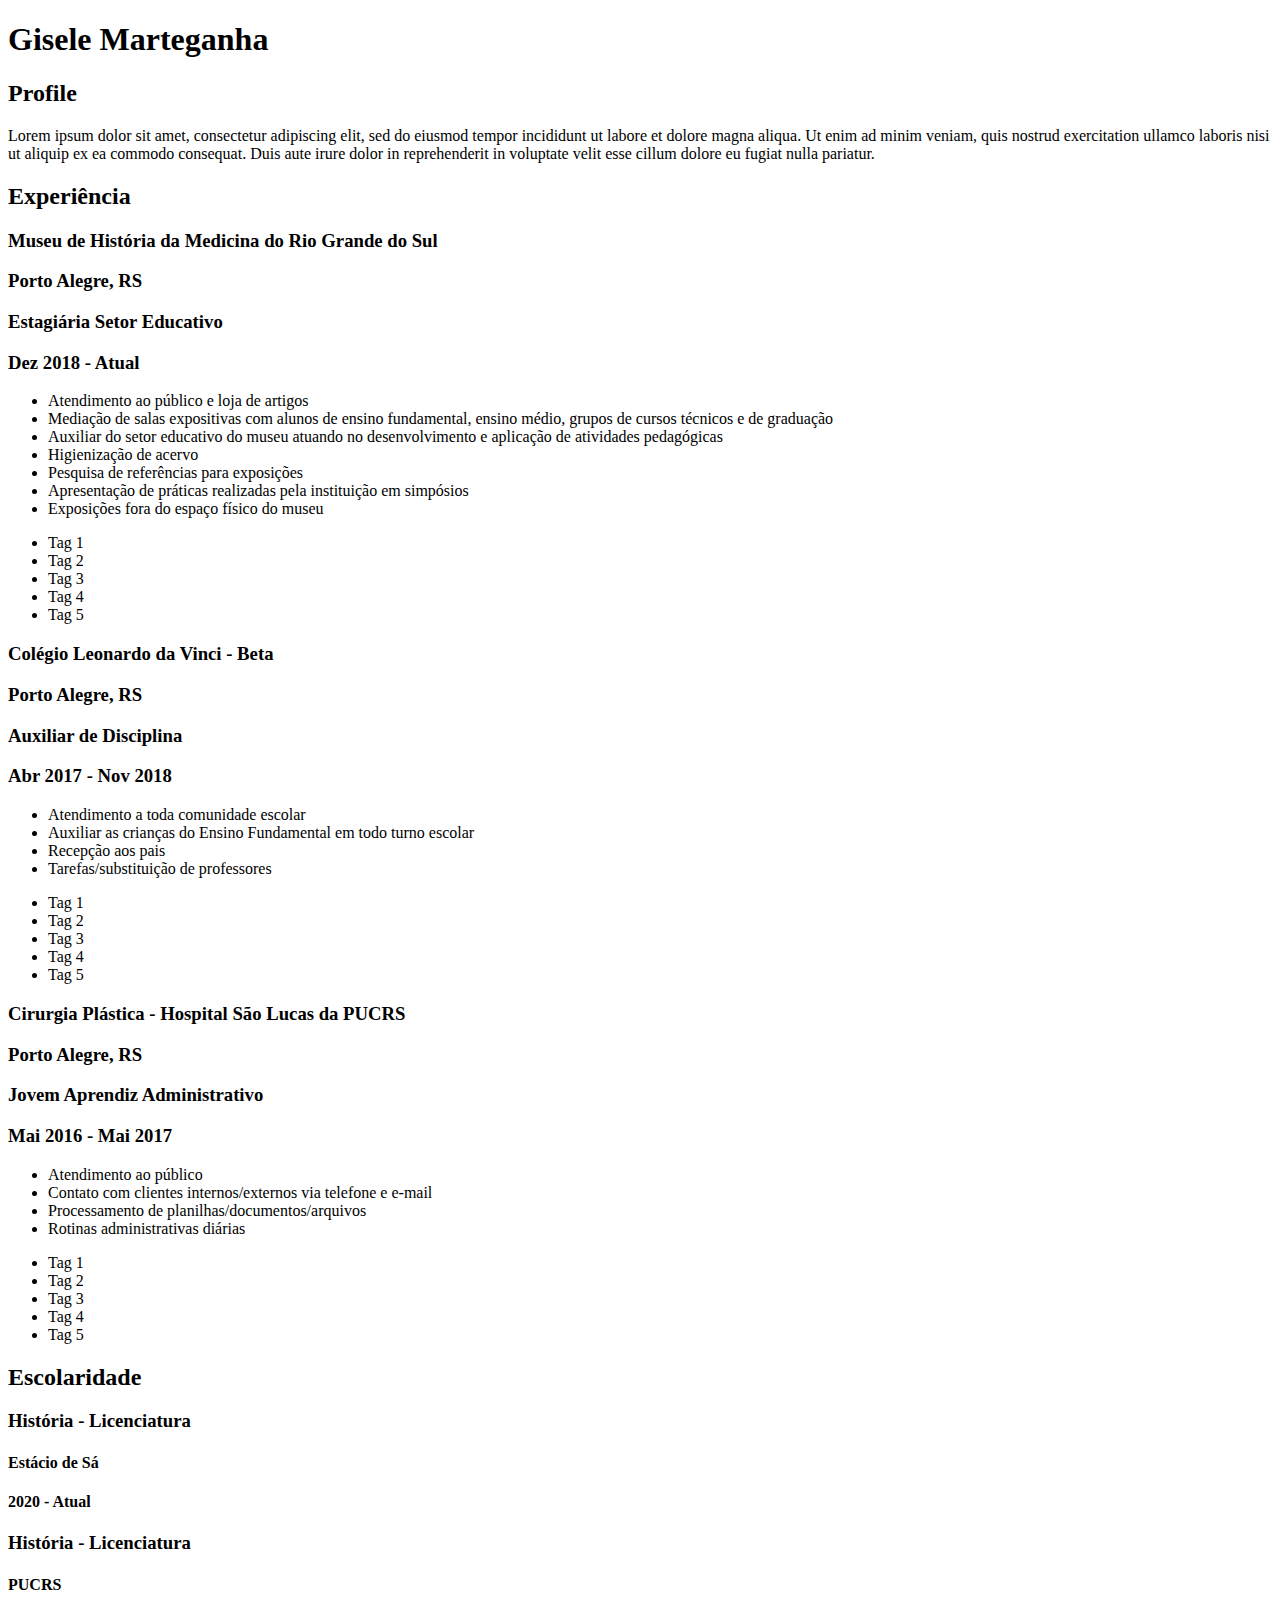
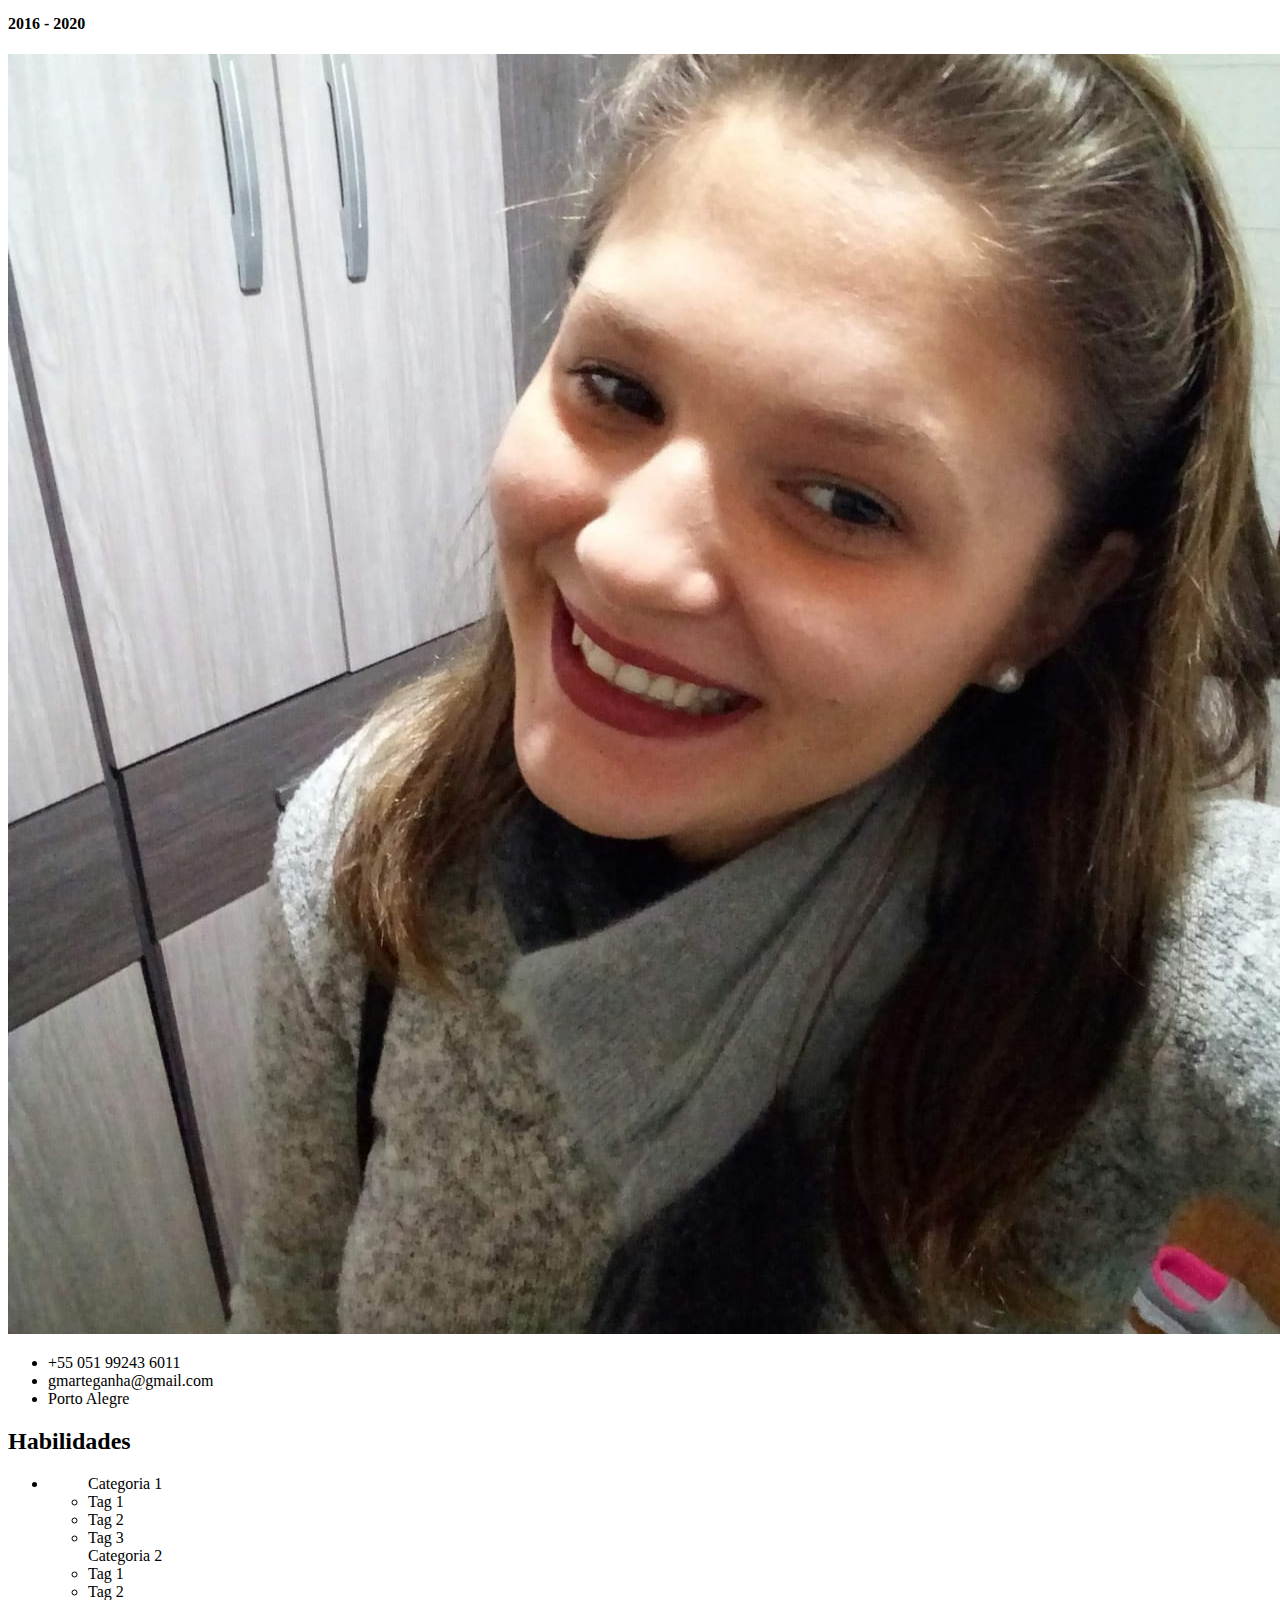
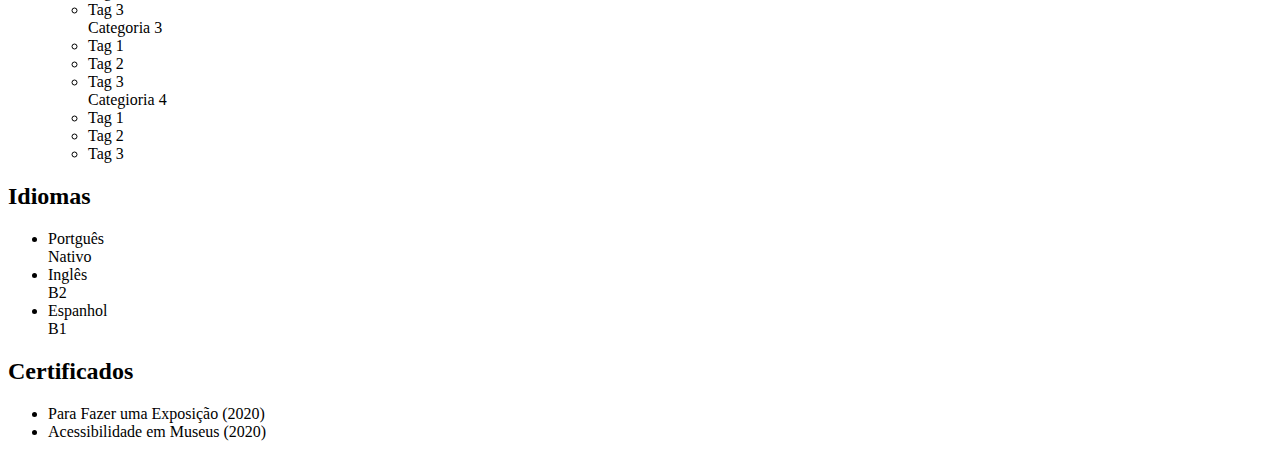
==== docs/index.html @ 8715fad0 "Att" ====
<!DOCTYPE html>
<html lang="en">
    <head>
	<meta name="generator" content="Hugo 0.68.3" />
    <meta charset="UTF-8">
    <meta name="viewport" content="width=device-width, initial-scale=1.0">
    <title>Gisele Marteganha</title>

    <link rel="stylesheet" href="https://fonts.googleapis.com/css?family=Oswald">
    <link rel="stylesheet" href="https://fonts.googleapis.com/css?family=Roboto">
    <link rel="stylesheet" href="https://pro.fontawesome.com/releases/v5.10.0/css/all.css" integrity="sha384-AYmEC3Yw5cVb3ZcuHtOA93w35dYTsvhLPVnYs9eStHfGJvOvKxVfELGroGkvsg+p" crossorigin="anonymous"/>
    <link href="https://fonts.googleapis.com/icon?family=Material+Icons" rel="stylesheet">

    
    <link rel="stylesheet" href="https://giselemartins.github.io/style.main.min.fa9072912ecaa34387e2068a103caf020c2d07c084dd66517be0844a8b7c452e.css" >
</head>

<body>
    <div class="content">
        <div class="content__left">
            <h1 class="mainHeading">Gisele <span>Marteganha</span></h1>

            
<div id="profile" class="section">
    <div class="section__heading">
        <h2 class="section__title">Profile</h2>
    </div>
    <div class="section__content">
        <p>Lorem ipsum dolor sit amet, consectetur adipiscing elit, sed do eiusmod tempor incididunt ut labore et dolore magna aliqua. Ut enim ad minim veniam, quis nostrud exercitation ullamco laboris nisi ut aliquip ex ea commodo consequat. Duis aute irure dolor in reprehenderit in voluptate velit esse cillum dolore eu fugiat nulla pariatur.</p>
    </div>
</div>


            
<div id="experience" class="section">
    <div class="section__heading">
        <h2 class="section__title">Experiência</h2>
    </div>
    <div class="section__content">
        <div class="experience">
            
            <div class="experience__item">
                <div class="experience__header">
                    <h3 class="experience__company">
                        Museu de História da Medicina do Rio Grande do Sul
                    </h3>
                    <h3 class="experience__place">Porto Alegre, RS</h3>
                </div>
                
                <div class="experience__job">
                    <div class="experience__subheader">
                        <h3 class="experience__position">
                            Estagiária Setor Educativo
                        </h3>
                        <h3 class="experience__date">Dez 2018 - Atual</h3>
                    </div>
                    <ul>
                        
                        <li class="experience__bullet">Atendimento ao público e loja de artigos</li>
                        
                        <li class="experience__bullet">Mediação  de salas expositivas com alunos de ensino fundamental, ensino médio, grupos de cursos técnicos e de graduação</li>
                        
                        <li class="experience__bullet">Auxiliar do setor educativo do museu atuando no desenvolvimento e aplicação de atividades pedagógicas</li>
                        
                        <li class="experience__bullet">Higienização de acervo</li>
                        
                        <li class="experience__bullet">Pesquisa de referências para exposições</li>
                        
                        <li class="experience__bullet">Apresentação de práticas realizadas pela instituição em simpósios</li>
                        
                        <li class="experience__bullet">Exposições fora do espaço físico do museu</li>
                        
                    </ul>
                    <div class="experience__badges">
                        <ul>
                            
                            <li class="experience__badge">Tag 1</li>
                            
                            <li class="experience__badge">Tag 2</li>
                            
                            <li class="experience__badge">Tag 3</li>
                            
                            <li class="experience__badge">Tag 4</li>
                            
                            <li class="experience__badge">Tag 5</li>
                            
                        </ul>
                    </div>
                </div>
                
            </div>
            
            <div class="experience__item">
                <div class="experience__header">
                    <h3 class="experience__company">
                        Colégio Leonardo da Vinci - Beta
                    </h3>
                    <h3 class="experience__place">Porto Alegre, RS</h3>
                </div>
                
                <div class="experience__job">
                    <div class="experience__subheader">
                        <h3 class="experience__position">
                            Auxiliar de Disciplina
                        </h3>
                        <h3 class="experience__date">Abr 2017 - Nov 2018</h3>
                    </div>
                    <ul>
                        
                        <li class="experience__bullet">Atendimento a toda comunidade escolar</li>
                        
                        <li class="experience__bullet">Auxiliar as crianças do Ensino Fundamental em todo turno escolar</li>
                        
                        <li class="experience__bullet">Recepção aos pais</li>
                        
                        <li class="experience__bullet">Tarefas/substituição de professores</li>
                        
                    </ul>
                    <div class="experience__badges">
                        <ul>
                            
                            <li class="experience__badge">Tag 1</li>
                            
                            <li class="experience__badge">Tag 2</li>
                            
                            <li class="experience__badge">Tag 3</li>
                            
                            <li class="experience__badge">Tag 4</li>
                            
                            <li class="experience__badge">Tag 5</li>
                            
                        </ul>
                    </div>
                </div>
                
            </div>
            
            <div class="experience__item">
                <div class="experience__header">
                    <h3 class="experience__company">
                        Cirurgia Plástica - Hospital São Lucas da PUCRS
                    </h3>
                    <h3 class="experience__place">Porto Alegre, RS</h3>
                </div>
                
                <div class="experience__job">
                    <div class="experience__subheader">
                        <h3 class="experience__position">
                            Jovem Aprendiz Administrativo
                        </h3>
                        <h3 class="experience__date">Mai 2016 - Mai 2017</h3>
                    </div>
                    <ul>
                        
                        <li class="experience__bullet">Atendimento ao público</li>
                        
                        <li class="experience__bullet">Contato com clientes internos/externos via telefone e e-mail</li>
                        
                        <li class="experience__bullet">Processamento de planilhas/documentos/arquivos</li>
                        
                        <li class="experience__bullet">Rotinas administrativas diárias</li>
                        
                    </ul>
                    <div class="experience__badges">
                        <ul>
                            
                            <li class="experience__badge">Tag 1</li>
                            
                            <li class="experience__badge">Tag 2</li>
                            
                            <li class="experience__badge">Tag 3</li>
                            
                            <li class="experience__badge">Tag 4</li>
                            
                            <li class="experience__badge">Tag 5</li>
                            
                        </ul>
                    </div>
                </div>
                
            </div>
            
        </div>
    </div>
</div>


            
<div id="education" class="section">
    <div class="section__heading">
        <h2 class="section__title">
            Escolaridade
        </h2>
    </div>
    <div class="section__content">
        
            <div class="education__item">
                <h3 class="education__title">História - Licenciatura</h3>
                <h4 class="education__place">Estácio de Sá</h4>
                <h4 class="education__date">2020 - Atual</h4>
                <div class="education__description"></div>
            </div>
        
            <div class="education__item">
                <h3 class="education__title">História - Licenciatura</h3>
                <h4 class="education__place">PUCRS</h4>
                <h4 class="education__date">2016 - 2020</h4>
                <div class="education__description"></div>
            </div>
        
    </div>
</div>



        </div>
        <div class="content__right">

            
    <div class="sideSection avatar">
        <div class="avatar__container">
            <img class="avatar__img" src="img/avatar2.jpeg" alt="photo of me">
        </div>
    </div>

            
<div class="sideSection contact">
    <ul>
        
        <li class="contact__item">
            <i class="fas fa-phone"></i><span>+55 051 99243 6011</span>
        </li>
        
        <li class="contact__item">
            <i class="fas fa-envelope"></i><span>gmarteganha@gmail.com</span>
        </li>
        
        <li class="contact__item">
            <i class="fas fa-map-marker-alt"></i><span>Porto Alegre</span>
        </li>
        
    </ul>
</div>


            
<div class="sideSection">
    <div class="sideSection__heading">
        <h2 class="sideSection__title">Habilidades</h2>
    </div>
    <div class="sideSection__content">
        <ul class="skills">
            <li>
                
                <ul class="skills__group">
                    <span>Categoria 1</span>
                    
                    <li>Tag 1</li>
                    
                    <li>Tag 2</li>
                    
                    <li>Tag 3</li>
                    
                </ul>
                
                <ul class="skills__group">
                    <span>Categoria 2</span>
                    
                    <li>Tag 1</li>
                    
                    <li>Tag 2</li>
                    
                    <li>Tag 3</li>
                    
                </ul>
                
                <ul class="skills__group">
                    <span>Categoria 3</span>
                    
                    <li>Tag 1</li>
                    
                    <li>Tag 2</li>
                    
                    <li>Tag 3</li>
                    
                </ul>
                
                <ul class="skills__group">
                    <span>Categioria 4</span>
                    
                    <li>Tag 1</li>
                    
                    <li>Tag 2</li>
                    
                    <li>Tag 3</li>
                    
                </ul>
                
            </li>
        </ul>
    </div>
</div>


            
<div class="sideSection">
    <div class="sideSection__heading">
        <h2 class="sideSection__title">Idiomas</h2>
    </div>
    <div class="sideSection__content">
        <ul class="language">
            
            <li class="language__item">
                <div class="language__name">Portguês</div>
                <div class="language__level">Nativo</div>
            </li>
            
            <li class="language__item">
                <div class="language__name">Inglês</div>
                <div class="language__level">B2</div>
            </li>
            
            <li class="language__item">
                <div class="language__name">Espanhol</div>
                <div class="language__level">B1</div>
            </li>
            
        </ul>
    </div>
</div>


            
<div class="sideSection">
    <div class="sideSection__heading">
        <h2 class="sideSection__title">Certificados</h2>
    </div>
    <div class="sideSection__content">
        <ul>
            
            <li>Para Fazer uma Exposição (2020)</li>
            
            <li>Acessibilidade em Museus (2020)</li>
            
        </ul>
    </div>
</div>


            

        </div>
    </div>
</body>
</html>
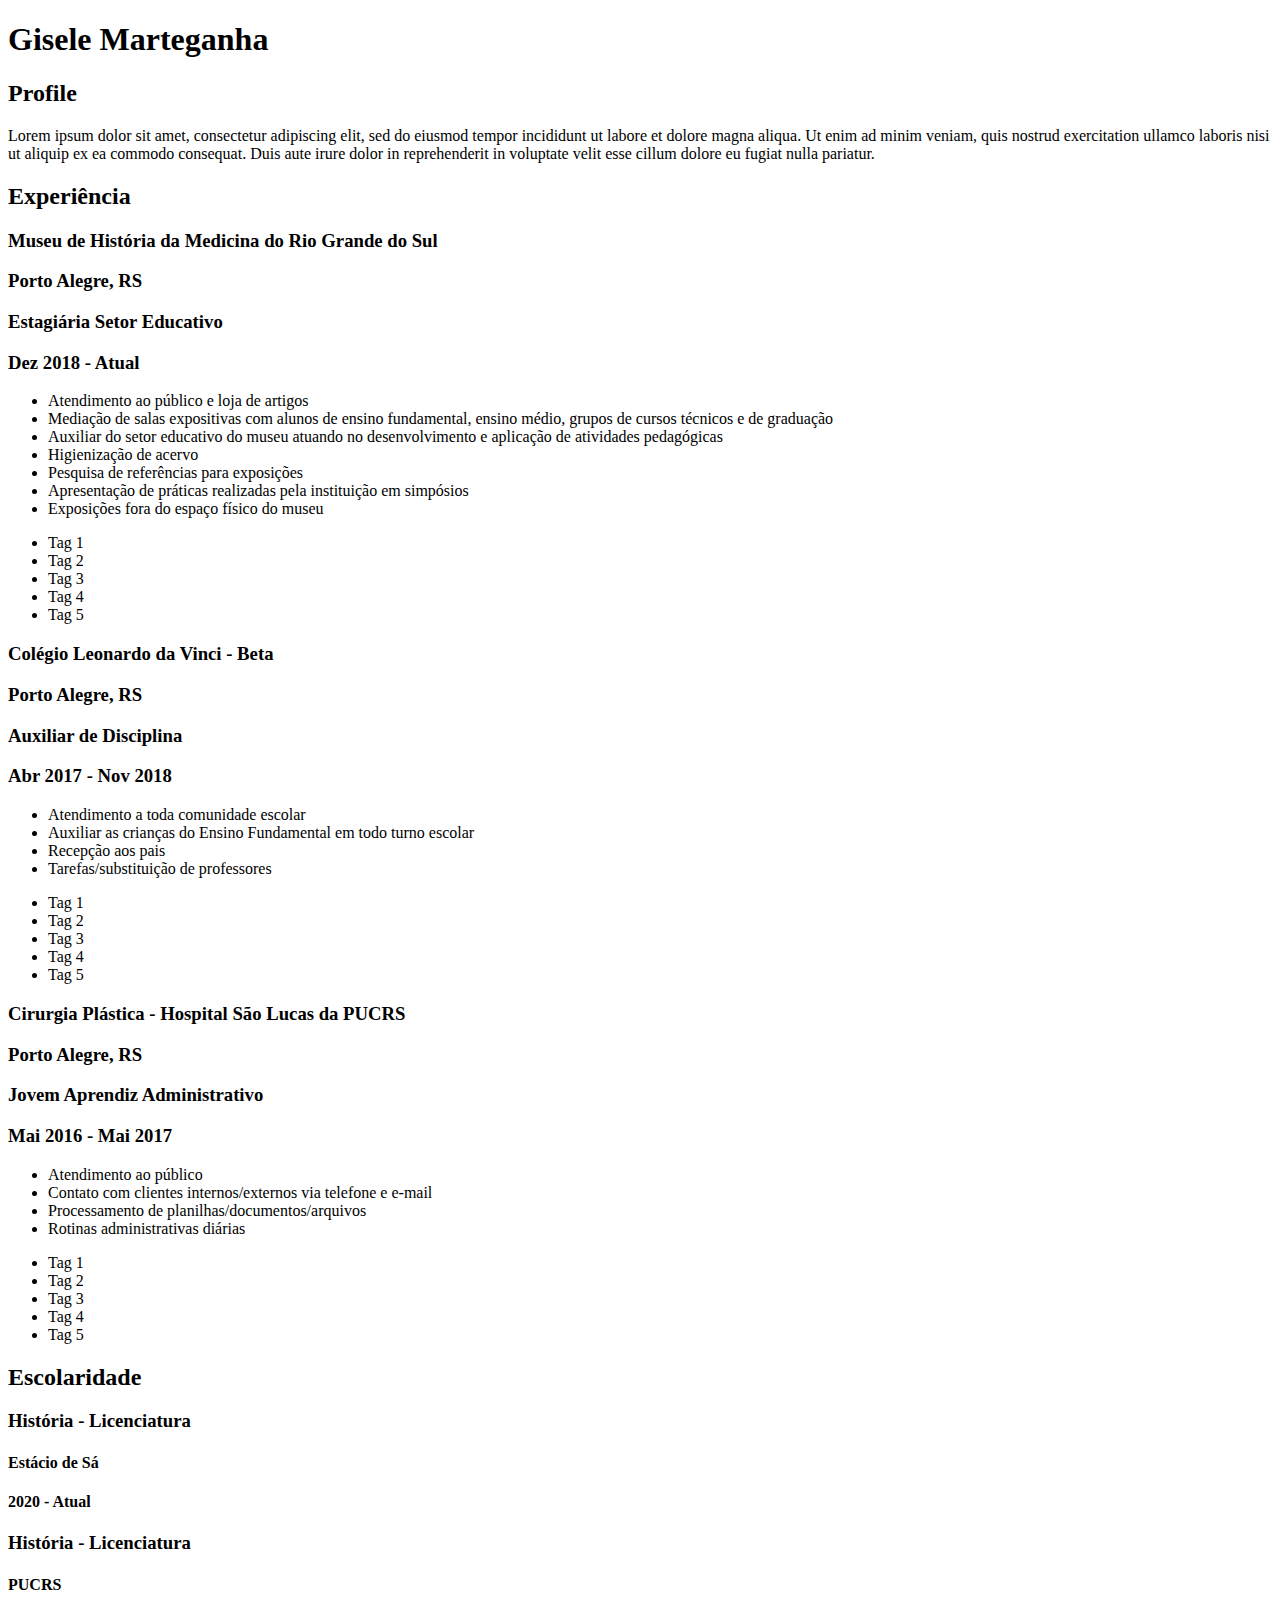
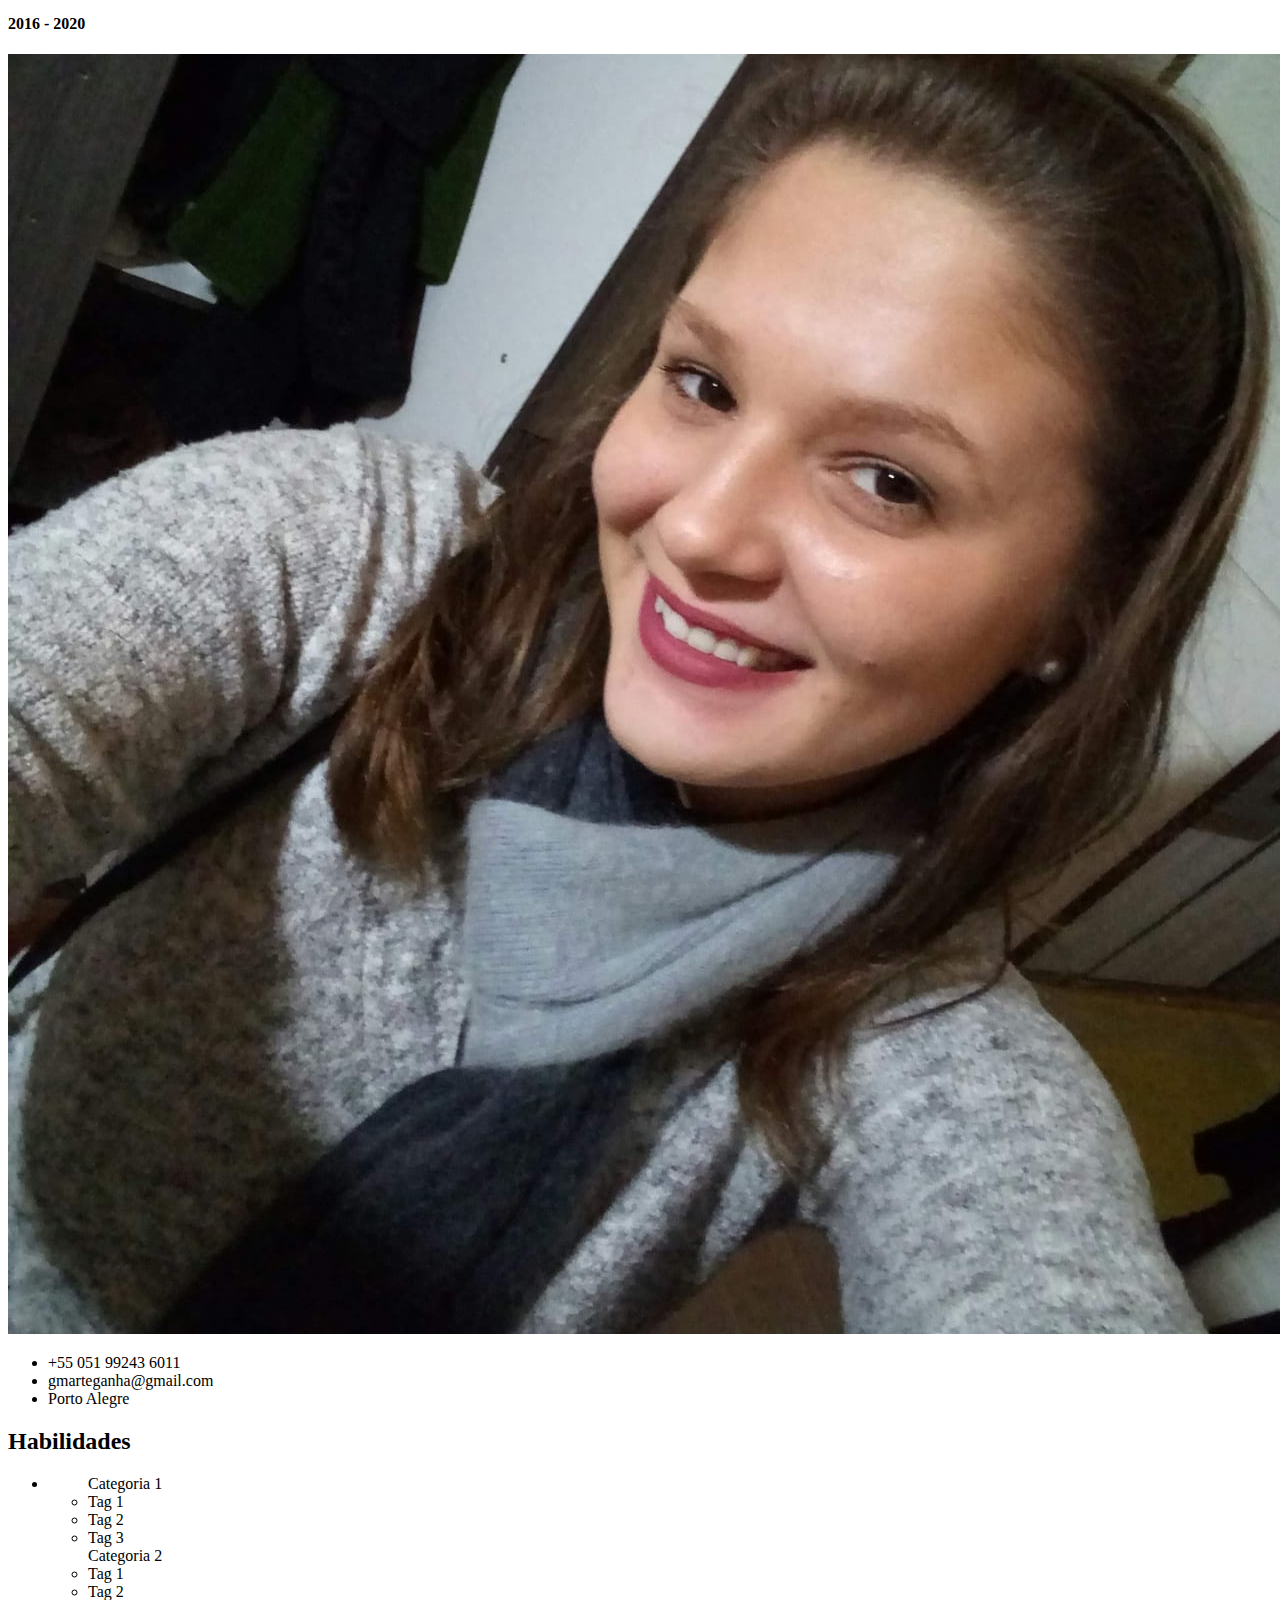
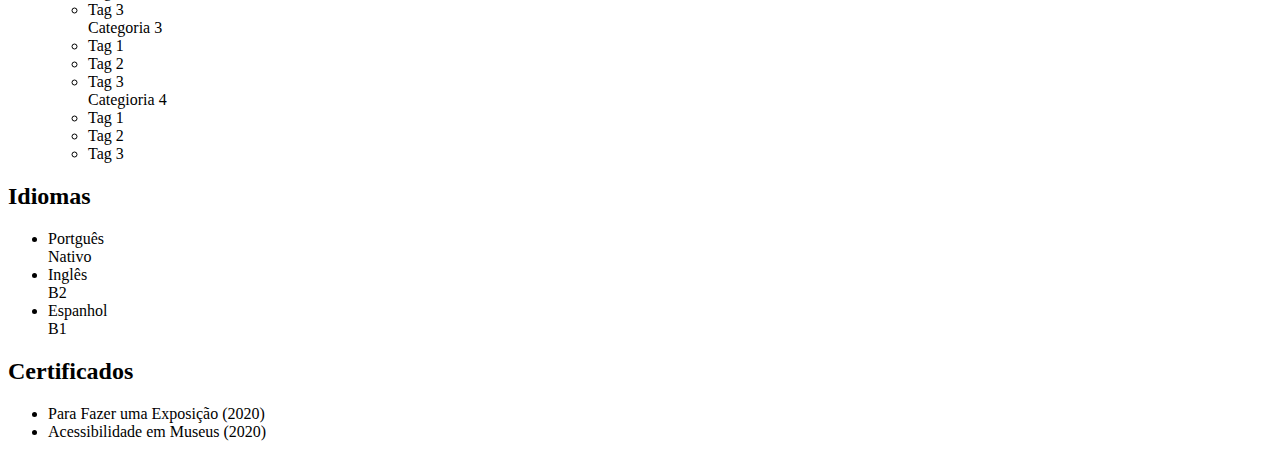
==== commit 9b06e2fc: "Att" ====
--- a/docs/index.html
+++ b/docs/index.html
@@ -219,7 +219,7 @@
             
     <div class="sideSection avatar">
         <div class="avatar__container">
-            <img class="avatar__img" src="img/avatar2.jpeg" alt="photo of me">
+            <img class="avatar__img" src="img/avatar.jpeg" alt="photo of me">
         </div>
     </div>
 
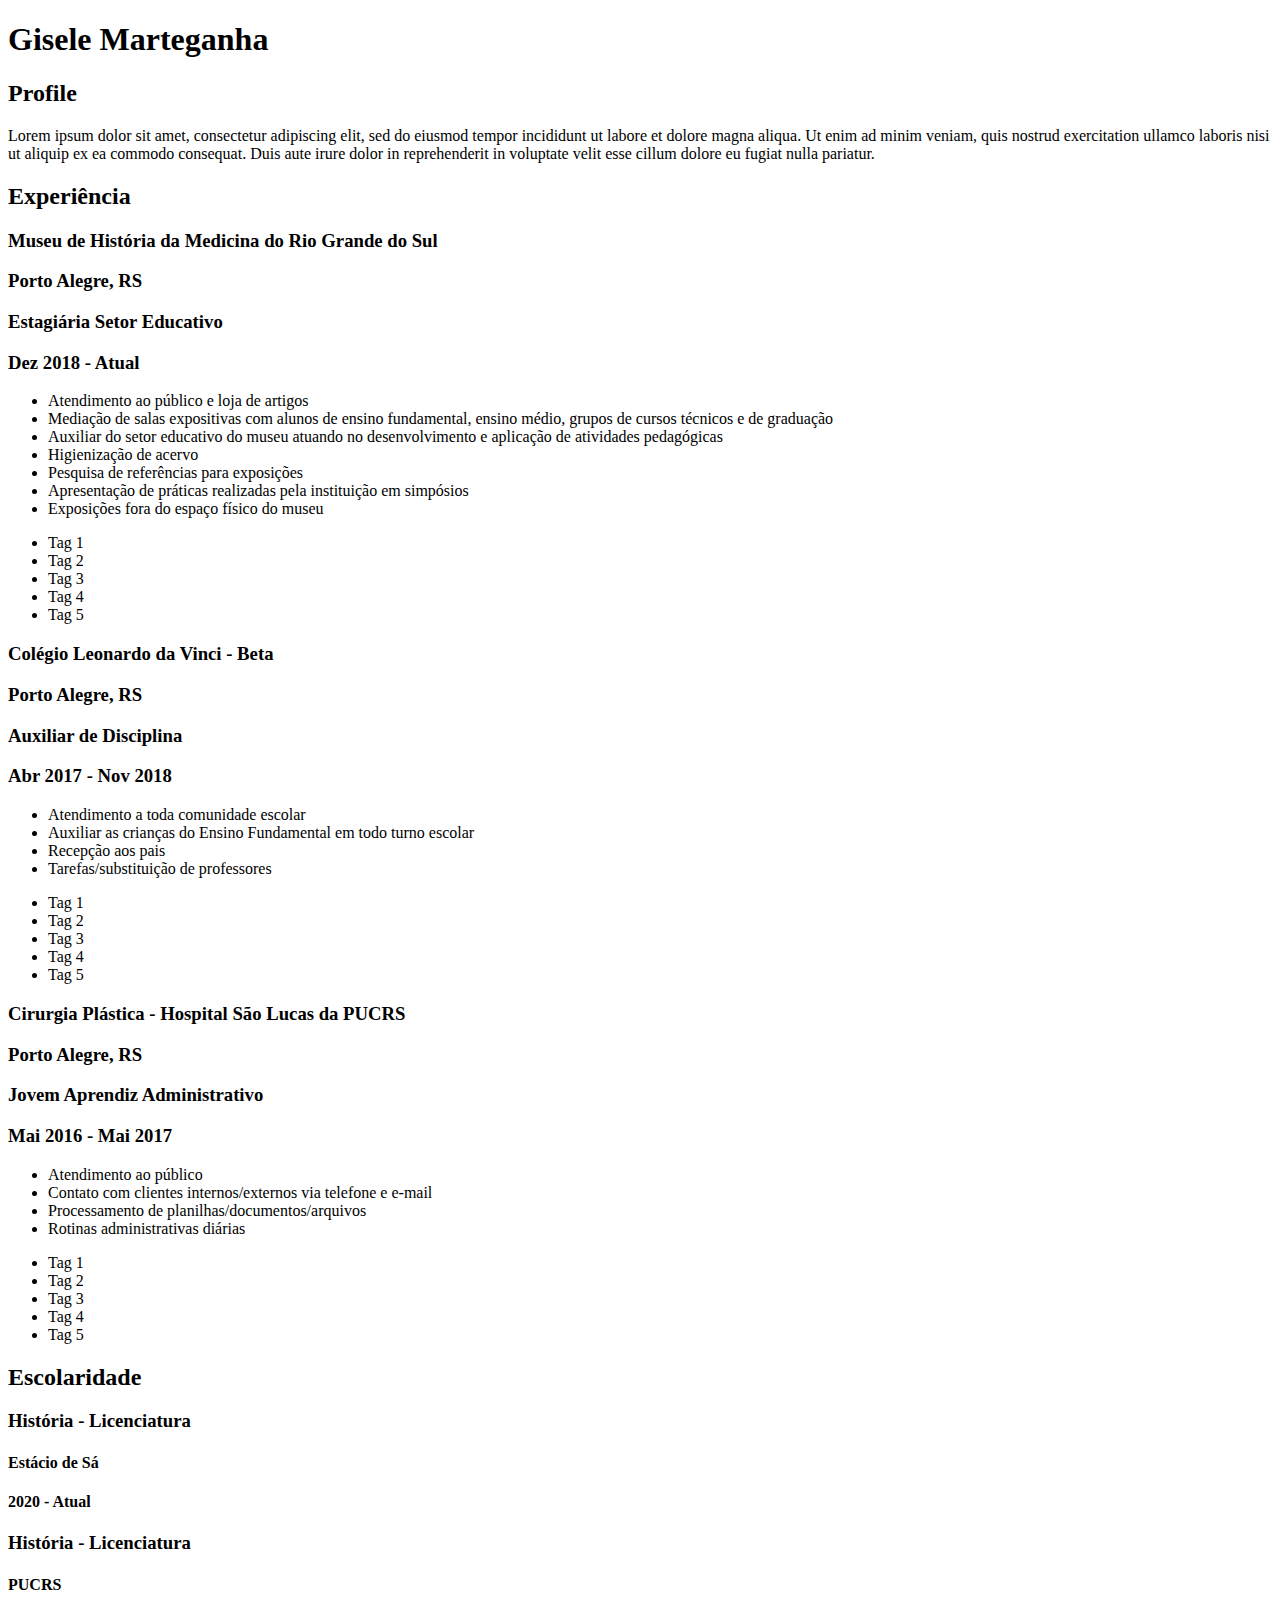
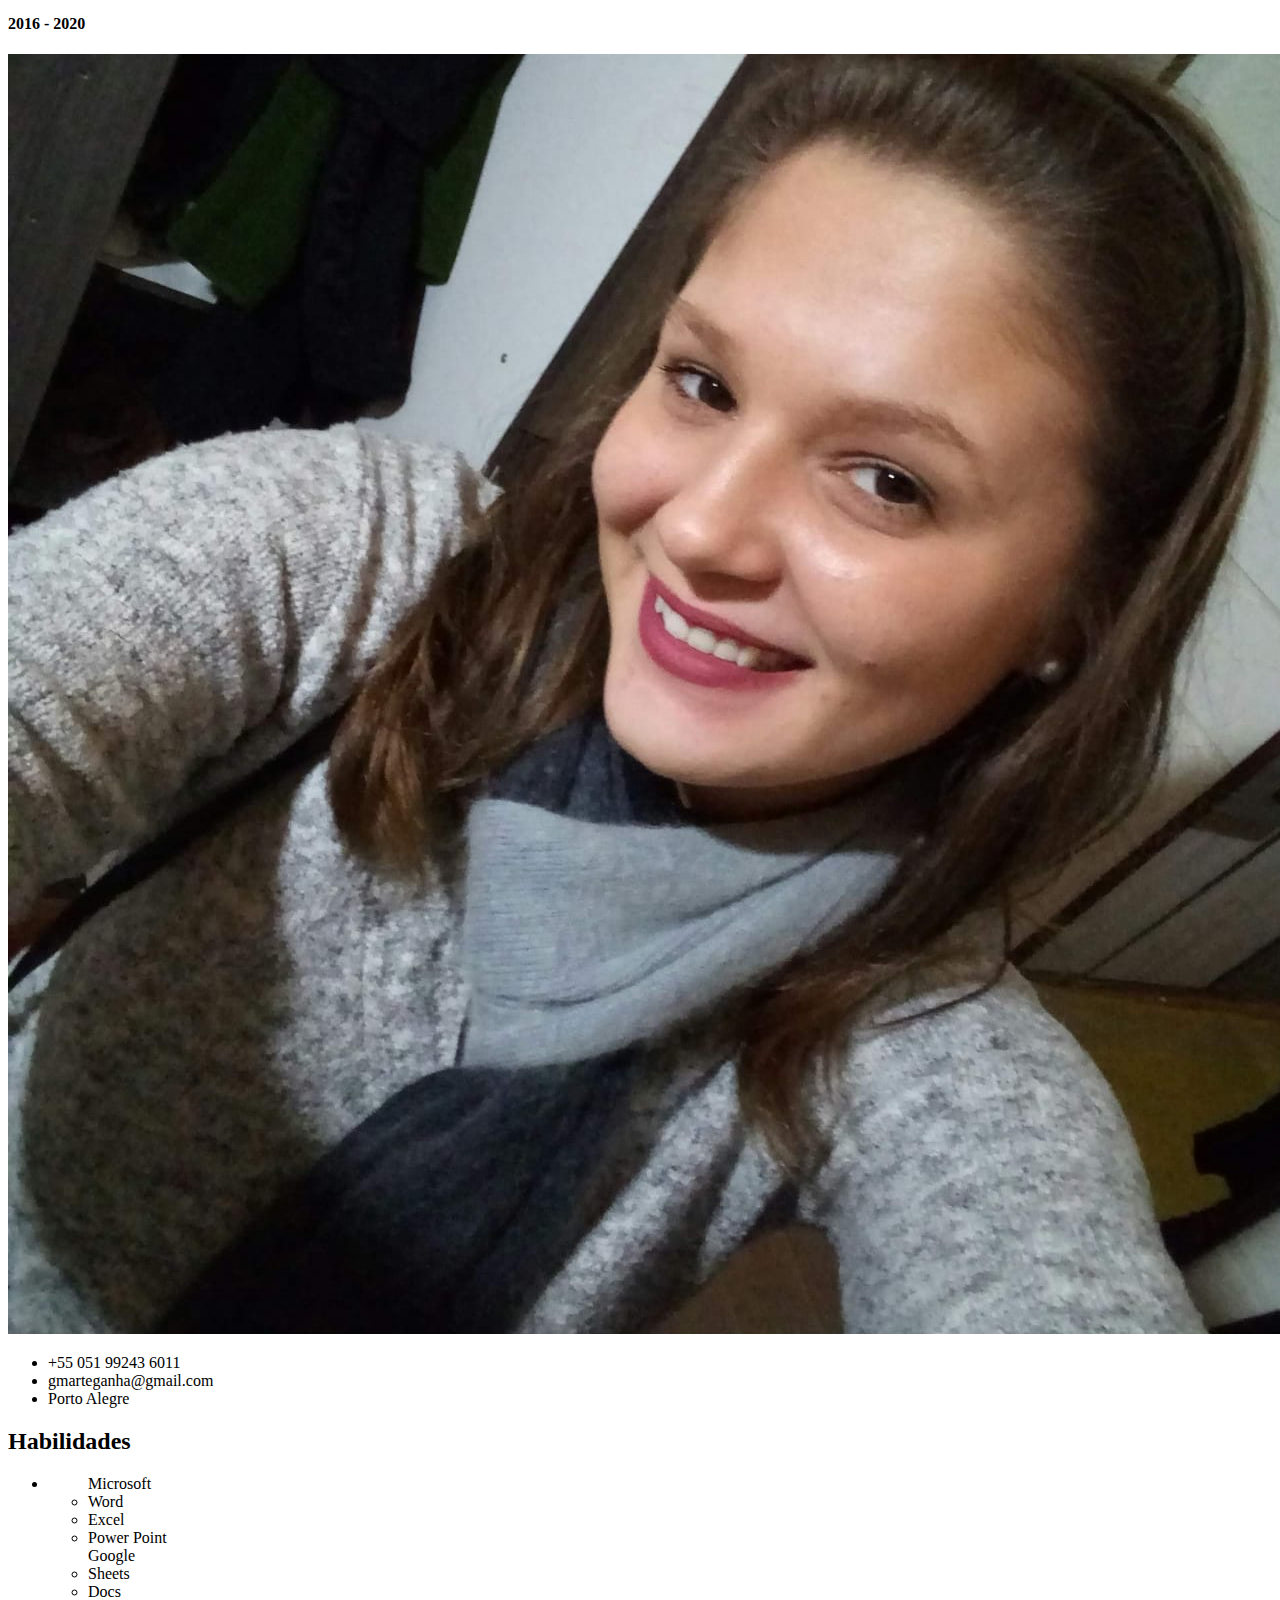
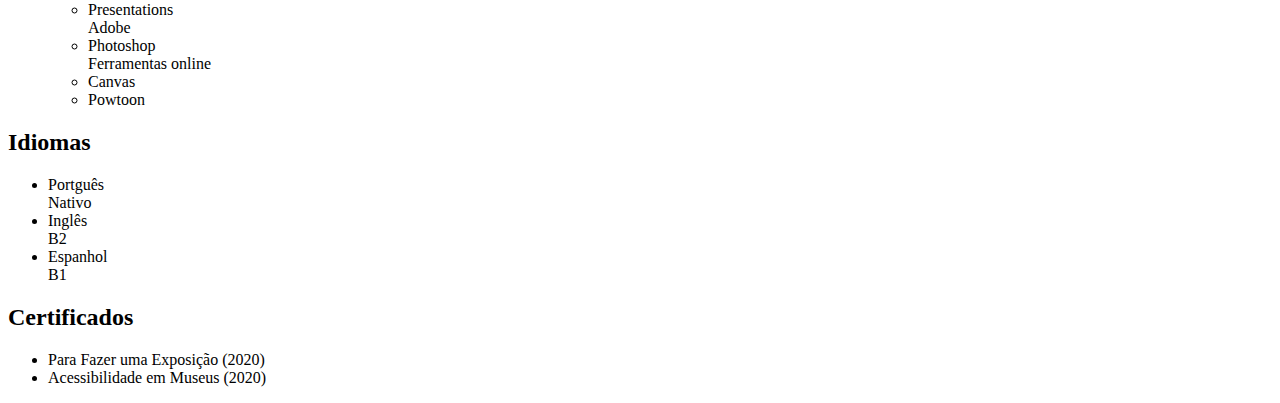
==== commit 80bea371: "Att" ====
--- a/docs/index.html
+++ b/docs/index.html
@@ -253,46 +253,40 @@
             <li>
                 
                 <ul class="skills__group">
-                    <span>Categoria 1</span>
-                    
-                    <li>Tag 1</li>
-                    
-                    <li>Tag 2</li>
-                    
-                    <li>Tag 3</li>
+                    <span>Microsoft</span>
+                    
+                    <li>Word</li>
+                    
+                    <li>Excel</li>
+                    
+                    <li>Power Point</li>
                     
                 </ul>
                 
                 <ul class="skills__group">
-                    <span>Categoria 2</span>
-                    
-                    <li>Tag 1</li>
-                    
-                    <li>Tag 2</li>
-                    
-                    <li>Tag 3</li>
+                    <span>Google</span>
+                    
+                    <li>Sheets</li>
+                    
+                    <li>Docs</li>
+                    
+                    <li>Presentations</li>
                     
                 </ul>
                 
                 <ul class="skills__group">
-                    <span>Categoria 3</span>
-                    
-                    <li>Tag 1</li>
-                    
-                    <li>Tag 2</li>
-                    
-                    <li>Tag 3</li>
+                    <span>Adobe</span>
+                    
+                    <li>Photoshop</li>
                     
                 </ul>
                 
                 <ul class="skills__group">
-                    <span>Categioria 4</span>
-                    
-                    <li>Tag 1</li>
-                    
-                    <li>Tag 2</li>
-                    
-                    <li>Tag 3</li>
+                    <span>Ferramentas online</span>
+                    
+                    <li>Canvas</li>
+                    
+                    <li>Powtoon</li>
                     
                 </ul>
                 
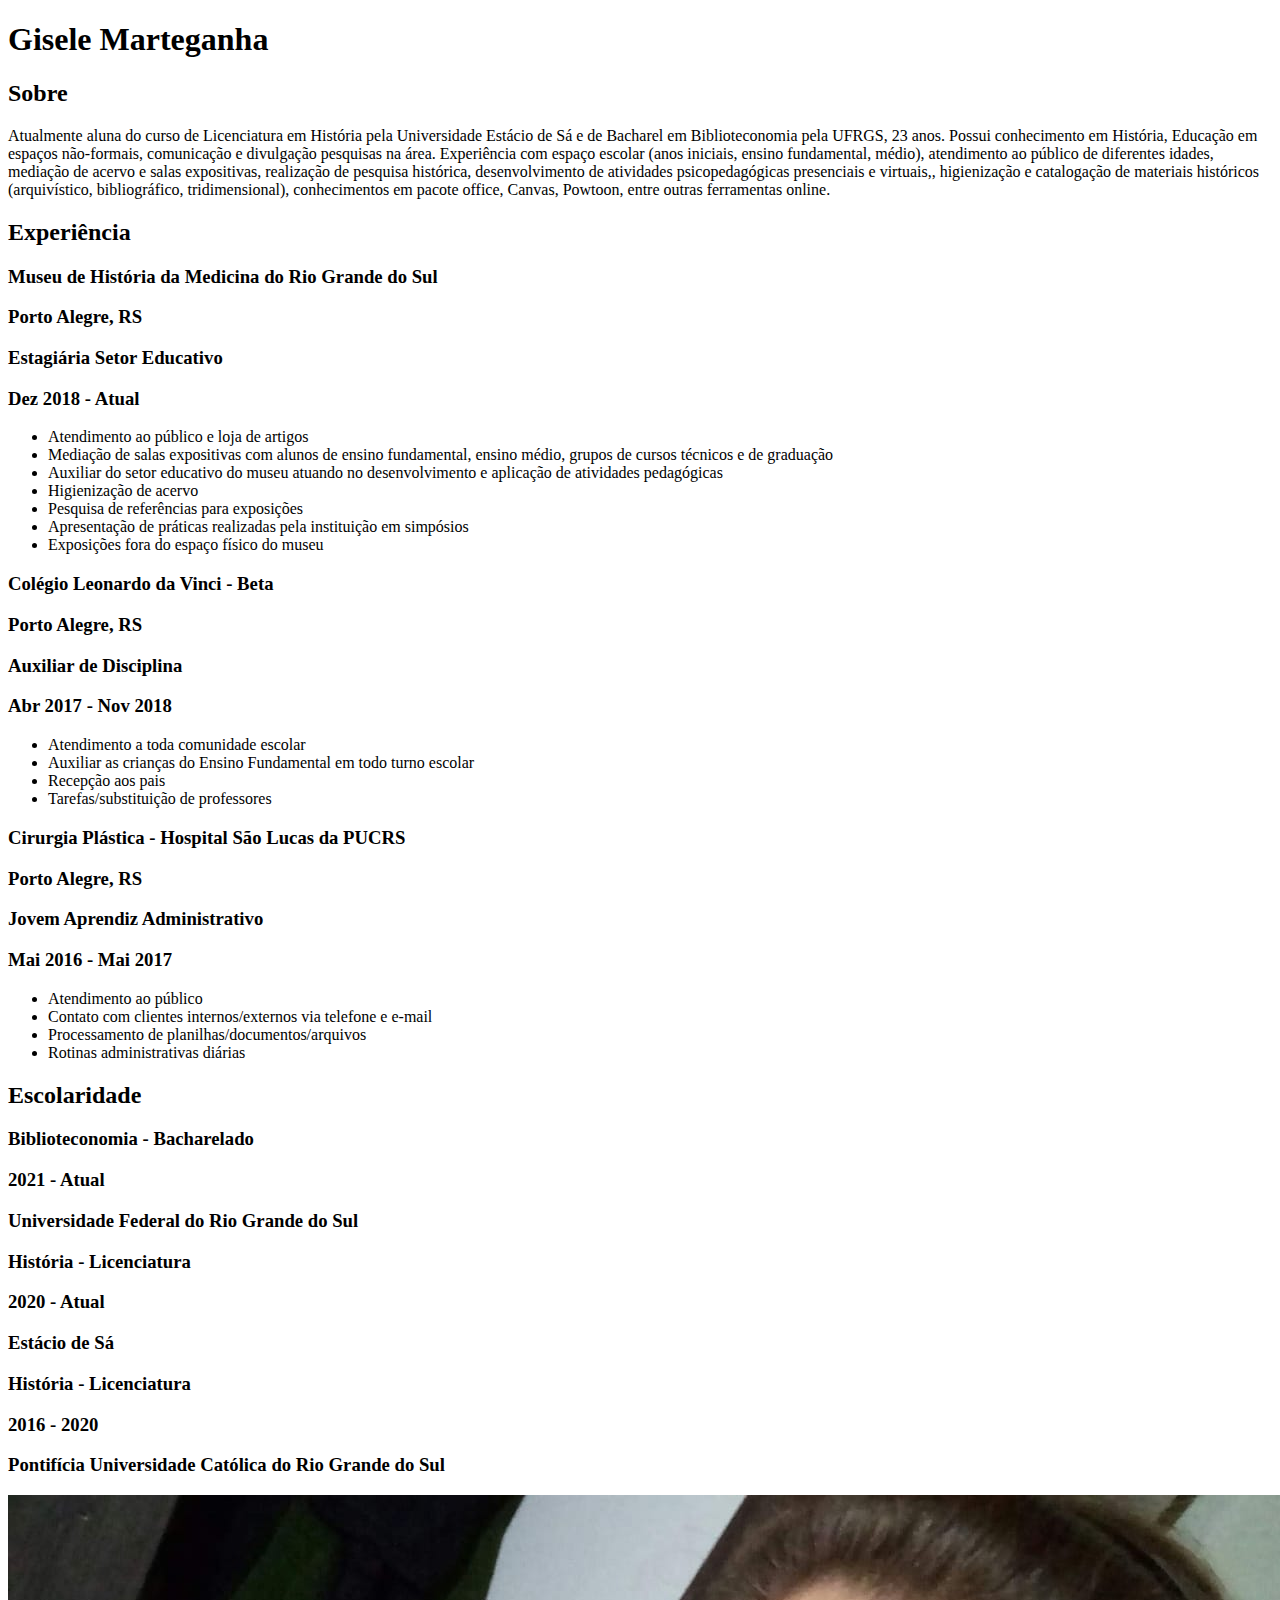
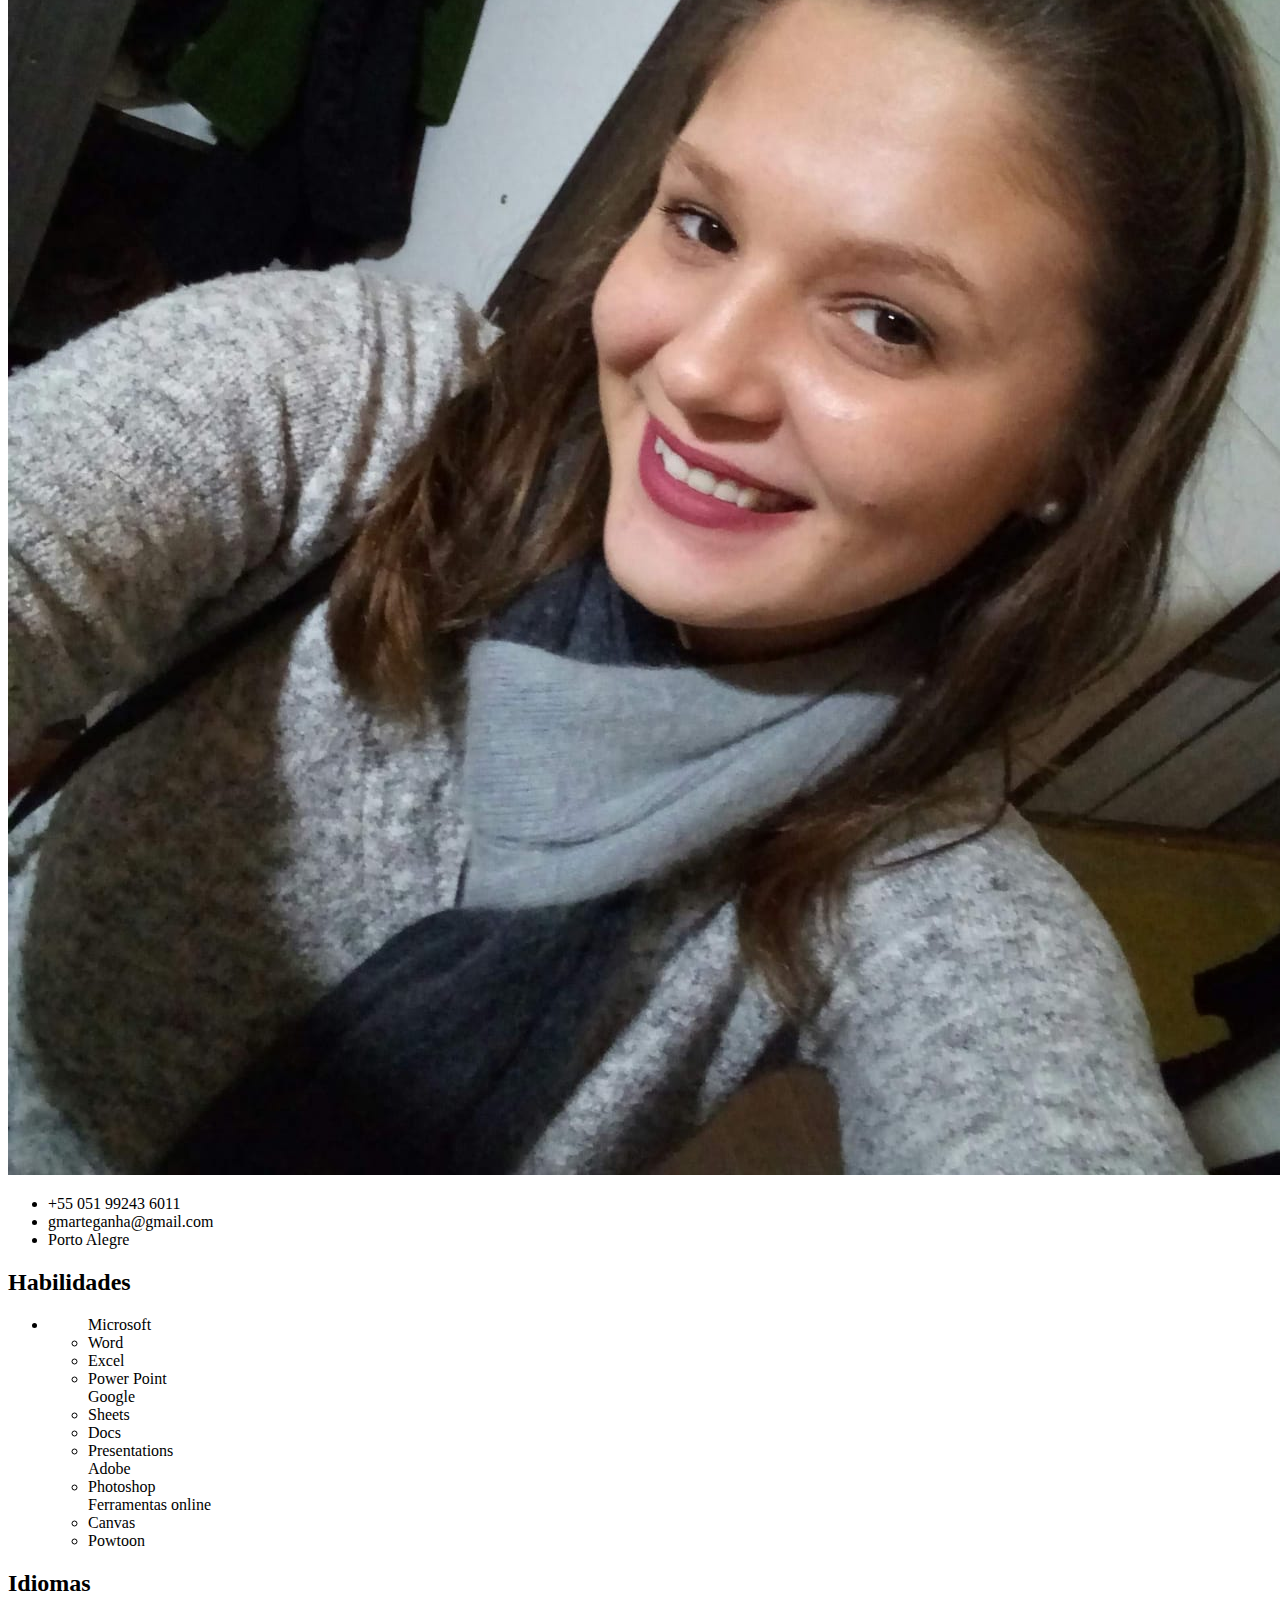
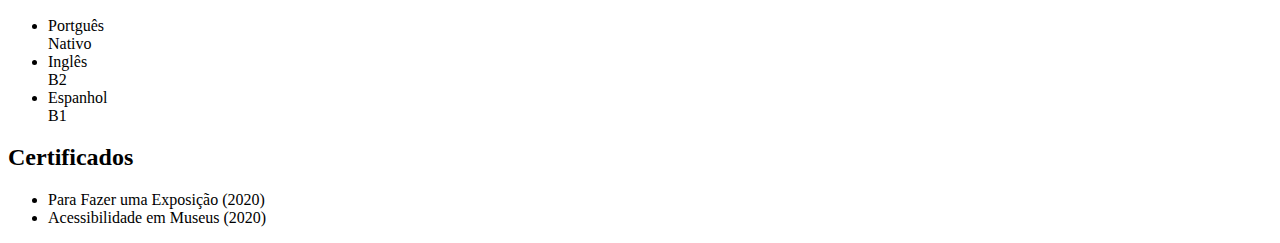
==== commit 3a00705c: "Att" ====
--- a/docs/index.html
+++ b/docs/index.html
@@ -12,7 +12,7 @@
     <link href="https://fonts.googleapis.com/icon?family=Material+Icons" rel="stylesheet">
 
     
-    <link rel="stylesheet" href="https://giselemartins.github.io/style.main.min.fa9072912ecaa34387e2068a103caf020c2d07c084dd66517be0844a8b7c452e.css" >
+    <link rel="stylesheet" href="https://giselemartins.github.io/style.main.min.86a209c11f06a9730167e6272d2a715d30b89d5133fe8fdcfc53406ec4f804cc.css" >
 </head>
 
 <body>
@@ -23,194 +23,185 @@
             
 <div id="profile" class="section">
     <div class="section__heading">
-        <h2 class="section__title">Profile</h2>
+        <h2 class="section__title">Sobre</h2>
     </div>
     <div class="section__content">
-        <p>Lorem ipsum dolor sit amet, consectetur adipiscing elit, sed do eiusmod tempor incididunt ut labore et dolore magna aliqua. Ut enim ad minim veniam, quis nostrud exercitation ullamco laboris nisi ut aliquip ex ea commodo consequat. Duis aute irure dolor in reprehenderit in voluptate velit esse cillum dolore eu fugiat nulla pariatur.</p>
+        <p>Atualmente aluna do curso de Licenciatura em História pela Universidade Estácio de Sá e de Bacharel em Biblioteconomia pela UFRGS,  23 anos. Possui conhecimento em História, Educação em espaços não-formais, comunicação e divulgação pesquisas na área. Experiência com espaço escolar (anos iniciais, ensino fundamental, médio), atendimento ao público de diferentes idades, mediação de acervo e salas expositivas, realização de pesquisa histórica, desenvolvimento de  atividades psicopedagógicas presenciais e virtuais,, higienização e catalogação de materiais históricos (arquivístico, bibliográfico, tridimensional), conhecimentos em pacote office, Canvas, Powtoon, entre outras ferramentas online.</p>
     </div>
 </div>
 
 
-            
-<div id="experience" class="section">
-    <div class="section__heading">
-        <h2 class="section__title">Experiência</h2>
-    </div>
-    <div class="section__content">
-        <div class="experience">
-            
-            <div class="experience__item">
-                <div class="experience__header">
-                    <h3 class="experience__company">
-                        Museu de História da Medicina do Rio Grande do Sul
-                    </h3>
-                    <h3 class="experience__place">Porto Alegre, RS</h3>
-                </div>
-                
-                <div class="experience__job">
-                    <div class="experience__subheader">
-                        <h3 class="experience__position">
-                            Estagiária Setor Educativo
-                        </h3>
-                        <h3 class="experience__date">Dez 2018 - Atual</h3>
-                    </div>
-                    <ul>
-                        
-                        <li class="experience__bullet">Atendimento ao público e loja de artigos</li>
-                        
-                        <li class="experience__bullet">Mediação  de salas expositivas com alunos de ensino fundamental, ensino médio, grupos de cursos técnicos e de graduação</li>
-                        
-                        <li class="experience__bullet">Auxiliar do setor educativo do museu atuando no desenvolvimento e aplicação de atividades pedagógicas</li>
-                        
-                        <li class="experience__bullet">Higienização de acervo</li>
-                        
-                        <li class="experience__bullet">Pesquisa de referências para exposições</li>
-                        
-                        <li class="experience__bullet">Apresentação de práticas realizadas pela instituição em simpósios</li>
-                        
-                        <li class="experience__bullet">Exposições fora do espaço físico do museu</li>
-                        
-                    </ul>
-                    <div class="experience__badges">
-                        <ul>
-                            
-                            <li class="experience__badge">Tag 1</li>
-                            
-                            <li class="experience__badge">Tag 2</li>
-                            
-                            <li class="experience__badge">Tag 3</li>
-                            
-                            <li class="experience__badge">Tag 4</li>
-                            
-                            <li class="experience__badge">Tag 5</li>
-                            
-                        </ul>
-                    </div>
-                </div>
-                
-            </div>
-            
-            <div class="experience__item">
-                <div class="experience__header">
-                    <h3 class="experience__company">
-                        Colégio Leonardo da Vinci - Beta
-                    </h3>
-                    <h3 class="experience__place">Porto Alegre, RS</h3>
-                </div>
-                
-                <div class="experience__job">
-                    <div class="experience__subheader">
-                        <h3 class="experience__position">
-                            Auxiliar de Disciplina
-                        </h3>
-                        <h3 class="experience__date">Abr 2017 - Nov 2018</h3>
-                    </div>
-                    <ul>
-                        
-                        <li class="experience__bullet">Atendimento a toda comunidade escolar</li>
-                        
-                        <li class="experience__bullet">Auxiliar as crianças do Ensino Fundamental em todo turno escolar</li>
-                        
-                        <li class="experience__bullet">Recepção aos pais</li>
-                        
-                        <li class="experience__bullet">Tarefas/substituição de professores</li>
-                        
-                    </ul>
-                    <div class="experience__badges">
-                        <ul>
-                            
-                            <li class="experience__badge">Tag 1</li>
-                            
-                            <li class="experience__badge">Tag 2</li>
-                            
-                            <li class="experience__badge">Tag 3</li>
-                            
-                            <li class="experience__badge">Tag 4</li>
-                            
-                            <li class="experience__badge">Tag 5</li>
-                            
-                        </ul>
-                    </div>
-                </div>
-                
-            </div>
-            
-            <div class="experience__item">
-                <div class="experience__header">
-                    <h3 class="experience__company">
-                        Cirurgia Plástica - Hospital São Lucas da PUCRS
-                    </h3>
-                    <h3 class="experience__place">Porto Alegre, RS</h3>
-                </div>
-                
-                <div class="experience__job">
-                    <div class="experience__subheader">
-                        <h3 class="experience__position">
-                            Jovem Aprendiz Administrativo
-                        </h3>
-                        <h3 class="experience__date">Mai 2016 - Mai 2017</h3>
-                    </div>
-                    <ul>
-                        
-                        <li class="experience__bullet">Atendimento ao público</li>
-                        
-                        <li class="experience__bullet">Contato com clientes internos/externos via telefone e e-mail</li>
-                        
-                        <li class="experience__bullet">Processamento de planilhas/documentos/arquivos</li>
-                        
-                        <li class="experience__bullet">Rotinas administrativas diárias</li>
-                        
-                    </ul>
-                    <div class="experience__badges">
-                        <ul>
-                            
-                            <li class="experience__badge">Tag 1</li>
-                            
-                            <li class="experience__badge">Tag 2</li>
-                            
-                            <li class="experience__badge">Tag 3</li>
-                            
-                            <li class="experience__badge">Tag 4</li>
-                            
-                            <li class="experience__badge">Tag 5</li>
-                            
-                        </ul>
-                    </div>
-                </div>
-                
-            </div>
-            
-        </div>
-    </div>
-</div>
-
-
-            
-<div id="education" class="section">
-    <div class="section__heading">
-        <h2 class="section__title">
-            Escolaridade
-        </h2>
-    </div>
-    <div class="section__content">
-        
-            <div class="education__item">
-                <h3 class="education__title">História - Licenciatura</h3>
-                <h4 class="education__place">Estácio de Sá</h4>
-                <h4 class="education__date">2020 - Atual</h4>
-                <div class="education__description"></div>
-            </div>
-        
-            <div class="education__item">
-                <h3 class="education__title">História - Licenciatura</h3>
-                <h4 class="education__place">PUCRS</h4>
-                <h4 class="education__date">2016 - 2020</h4>
-                <div class="education__description"></div>
-            </div>
-        
-    </div>
-</div>
-
+            
+<div id="experience" class="section">
+    <div class="section__heading">
+        <h2 class="section__title">Experiência</h2>
+    </div>
+    <div class="section__content">
+        <div class="experience">
+            
+            <div class="experience__item">
+                <div class="experience__header">
+                    <h3 class="experience__company">
+                        Museu de História da Medicina do Rio Grande do Sul
+                    </h3>
+                    <h3 class="experience__place">Porto Alegre, RS</h3>
+                </div>
+                
+                <div class="experience__job">
+                    <div class="experience__subheader">
+                        <h3 class="experience__position">
+                            Estagiária Setor Educativo
+                        </h3>
+                        <h3 class="experience__date">Dez 2018 - Atual</h3>
+                    </div>
+                    <ul>
+                        
+                        <li class="experience__bullet">Atendimento ao público e loja de artigos</li>
+                        
+                        <li class="experience__bullet">Mediação  de salas expositivas com alunos de ensino fundamental, ensino médio, grupos de cursos técnicos e de graduação</li>
+                        
+                        <li class="experience__bullet">Auxiliar do setor educativo do museu atuando no desenvolvimento e aplicação de atividades pedagógicas</li>
+                        
+                        <li class="experience__bullet">Higienização de acervo</li>
+                        
+                        <li class="experience__bullet">Pesquisa de referências para exposições</li>
+                        
+                        <li class="experience__bullet">Apresentação de práticas realizadas pela instituição em simpósios</li>
+                        
+                        <li class="experience__bullet">Exposições fora do espaço físico do museu</li>
+                        
+                    </ul>
+                </div>
+                
+            </div>
+            
+            <div class="experience__item">
+                <div class="experience__header">
+                    <h3 class="experience__company">
+                        Colégio Leonardo da Vinci - Beta
+                    </h3>
+                    <h3 class="experience__place">Porto Alegre, RS</h3>
+                </div>
+                
+                <div class="experience__job">
+                    <div class="experience__subheader">
+                        <h3 class="experience__position">
+                            Auxiliar de Disciplina
+                        </h3>
+                        <h3 class="experience__date">Abr 2017 - Nov 2018</h3>
+                    </div>
+                    <ul>
+                        
+                        <li class="experience__bullet">Atendimento a toda comunidade escolar</li>
+                        
+                        <li class="experience__bullet">Auxiliar as crianças do Ensino Fundamental em todo turno escolar</li>
+                        
+                        <li class="experience__bullet">Recepção aos pais</li>
+                        
+                        <li class="experience__bullet">Tarefas/substituição de professores</li>
+                        
+                    </ul>
+                </div>
+                
+            </div>
+            
+            <div class="experience__item">
+                <div class="experience__header">
+                    <h3 class="experience__company">
+                        Cirurgia Plástica - Hospital São Lucas da PUCRS
+                    </h3>
+                    <h3 class="experience__place">Porto Alegre, RS</h3>
+                </div>
+                
+                <div class="experience__job">
+                    <div class="experience__subheader">
+                        <h3 class="experience__position">
+                            Jovem Aprendiz Administrativo
+                        </h3>
+                        <h3 class="experience__date">Mai 2016 - Mai 2017</h3>
+                    </div>
+                    <ul>
+                        
+                        <li class="experience__bullet">Atendimento ao público</li>
+                        
+                        <li class="experience__bullet">Contato com clientes internos/externos via telefone e e-mail</li>
+                        
+                        <li class="experience__bullet">Processamento de planilhas/documentos/arquivos</li>
+                        
+                        <li class="experience__bullet">Rotinas administrativas diárias</li>
+                        
+                    </ul>
+                </div>
+                
+            </div>
+            
+        </div>
+    </div>
+</div>
+
+
+            
+<div id="education" class="section">
+    <div class="section__heading">
+        <h2 class="section__title">
+            Escolaridade
+        </h2>
+    </div>
+    <div class="section__content">
+        <div class="experience">
+            
+            <div class="experience__item">
+                <div class="experience__header">
+                    <h3 class="experience__company">
+                        Biblioteconomia - Bacharelado
+                    </h3>
+                    <h3 class="experience__date">2021 - Atual</h3>
+                </div>
+                <div class="experience__job">
+                    <div class="experience__subheader">
+                        <h3 class="experience__univ">
+                            Universidade Federal do Rio Grande do Sul
+                        </h3>
+                    </div>
+                </div>
+            </div>
+            
+            <div class="experience__item">
+                <div class="experience__header">
+                    <h3 class="experience__company">
+                        História - Licenciatura
+                    </h3>
+                    <h3 class="experience__date">2020 - Atual</h3>
+                </div>
+                <div class="experience__job">
+                    <div class="experience__subheader">
+                        <h3 class="experience__univ">
+                            Estácio de Sá
+                        </h3>
+                    </div>
+                </div>
+            </div>
+            
+            <div class="experience__item">
+                <div class="experience__header">
+                    <h3 class="experience__company">
+                        História - Licenciatura
+                    </h3>
+                    <h3 class="experience__date">2016 - 2020</h3>
+                </div>
+                <div class="experience__job">
+                    <div class="experience__subheader">
+                        <h3 class="experience__univ">
+                            Pontifícia Universidade Católica do Rio Grande do Sul
+                        </h3>
+                    </div>
+                </div>
+            </div>
+            
+        </div>
+    </div>
+</div>
+
 
 
         </div>
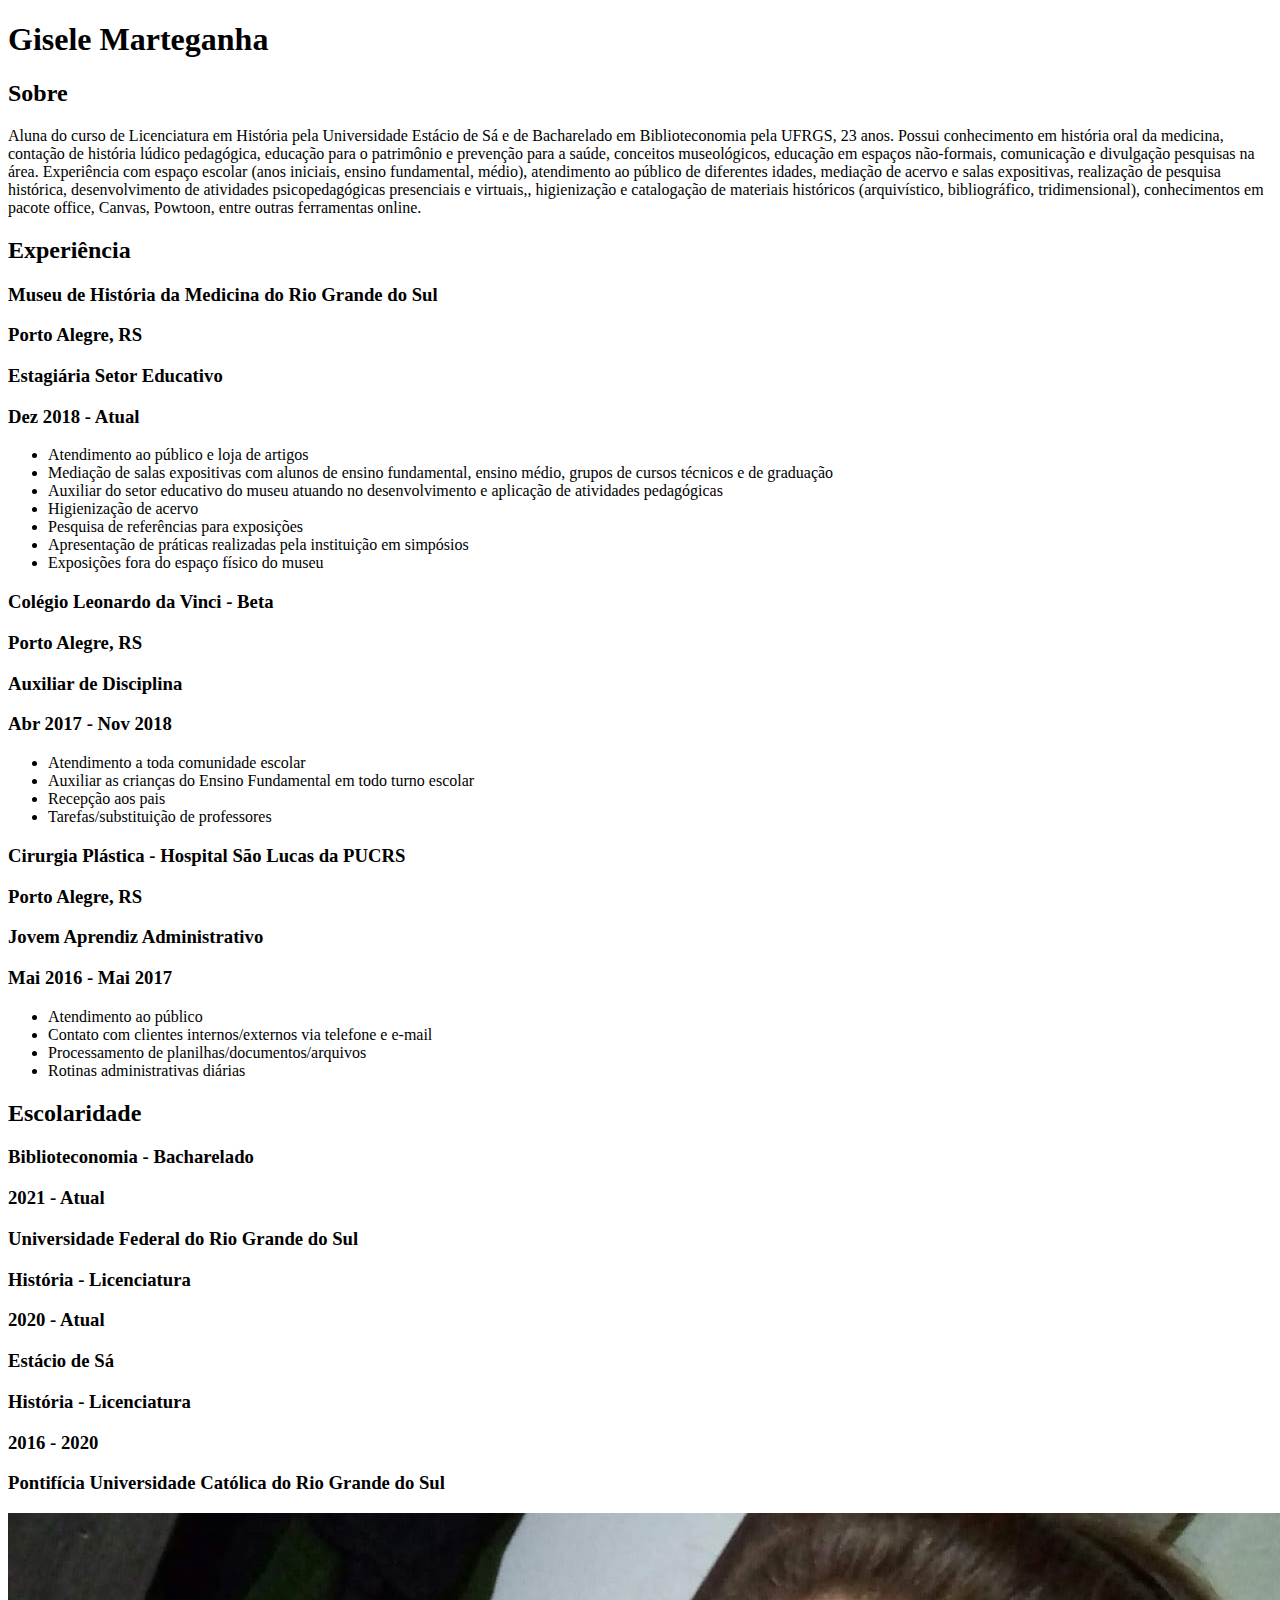
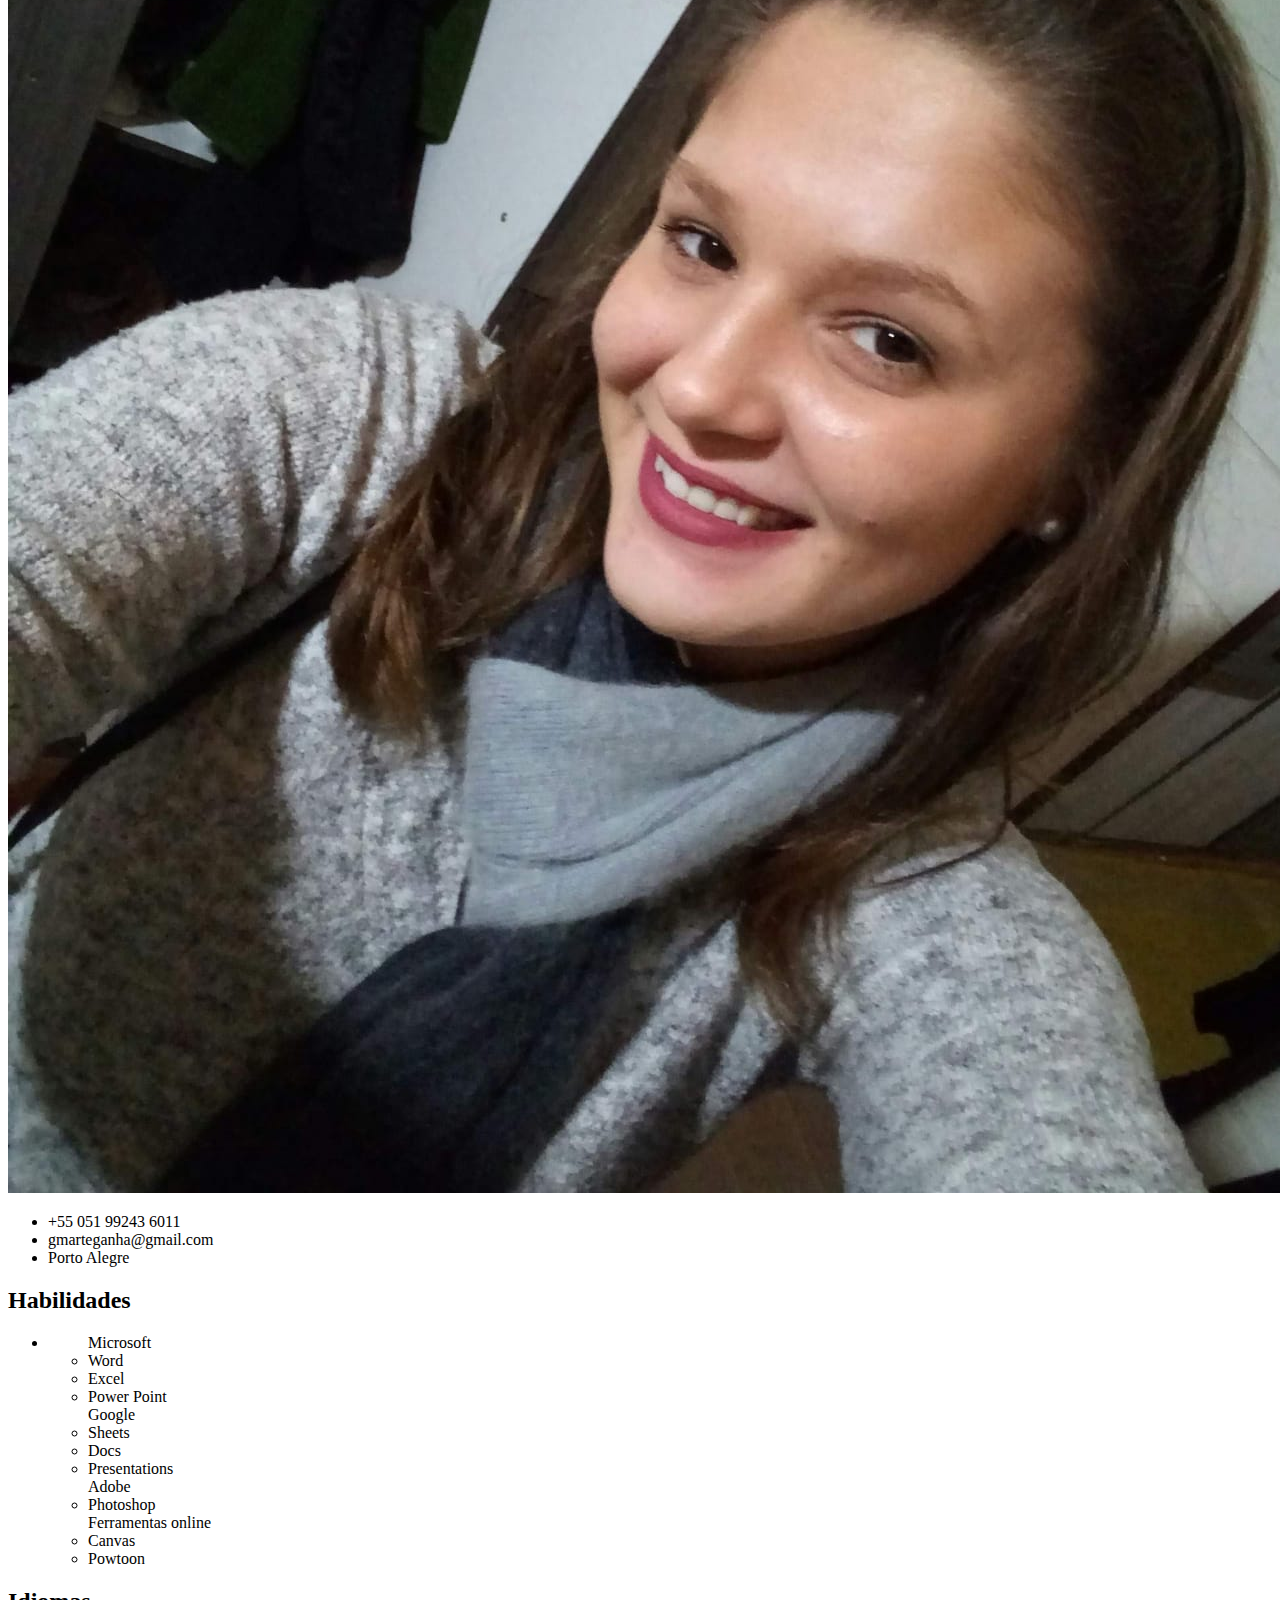
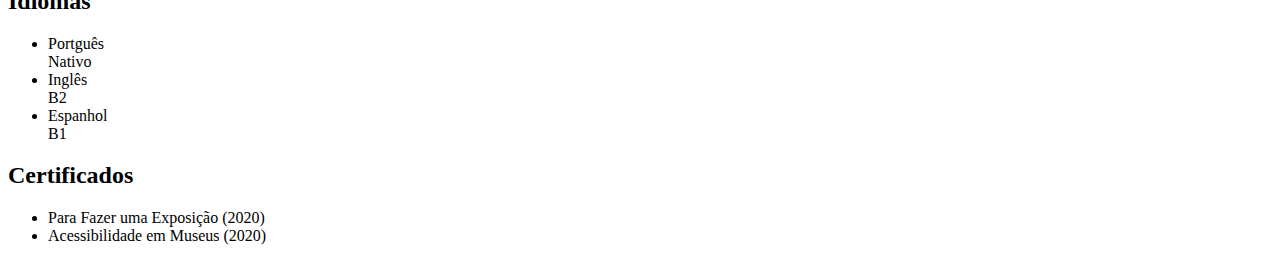
==== commit 2a536ef6: "aTT" ====
--- a/docs/index.html
+++ b/docs/index.html
@@ -26,7 +26,7 @@
         <h2 class="section__title">Sobre</h2>
     </div>
     <div class="section__content">
-        <p>Atualmente aluna do curso de Licenciatura em História pela Universidade Estácio de Sá e de Bacharel em Biblioteconomia pela UFRGS,  23 anos. Possui conhecimento em História, Educação em espaços não-formais, comunicação e divulgação pesquisas na área. Experiência com espaço escolar (anos iniciais, ensino fundamental, médio), atendimento ao público de diferentes idades, mediação de acervo e salas expositivas, realização de pesquisa histórica, desenvolvimento de  atividades psicopedagógicas presenciais e virtuais,, higienização e catalogação de materiais históricos (arquivístico, bibliográfico, tridimensional), conhecimentos em pacote office, Canvas, Powtoon, entre outras ferramentas online.</p>
+        <p>Aluna do curso de Licenciatura em História pela Universidade Estácio de Sá e de Bacharelado em Biblioteconomia pela UFRGS,  23 anos. Possui conhecimento em história oral da medicina, contação de história lúdico pedagógica, educação para o patrimônio e prevenção para a saúde, conceitos museológicos, educação em espaços não-formais, comunicação e divulgação pesquisas na área. Experiência com espaço escolar (anos iniciais, ensino fundamental, médio), atendimento ao público de diferentes idades, mediação de acervo e salas expositivas, realização de pesquisa histórica, desenvolvimento de  atividades psicopedagógicas presenciais e virtuais,, higienização e catalogação de materiais históricos (arquivístico, bibliográfico, tridimensional), conhecimentos em pacote office, Canvas, Powtoon, entre outras ferramentas online.</p>
     </div>
 </div>
 
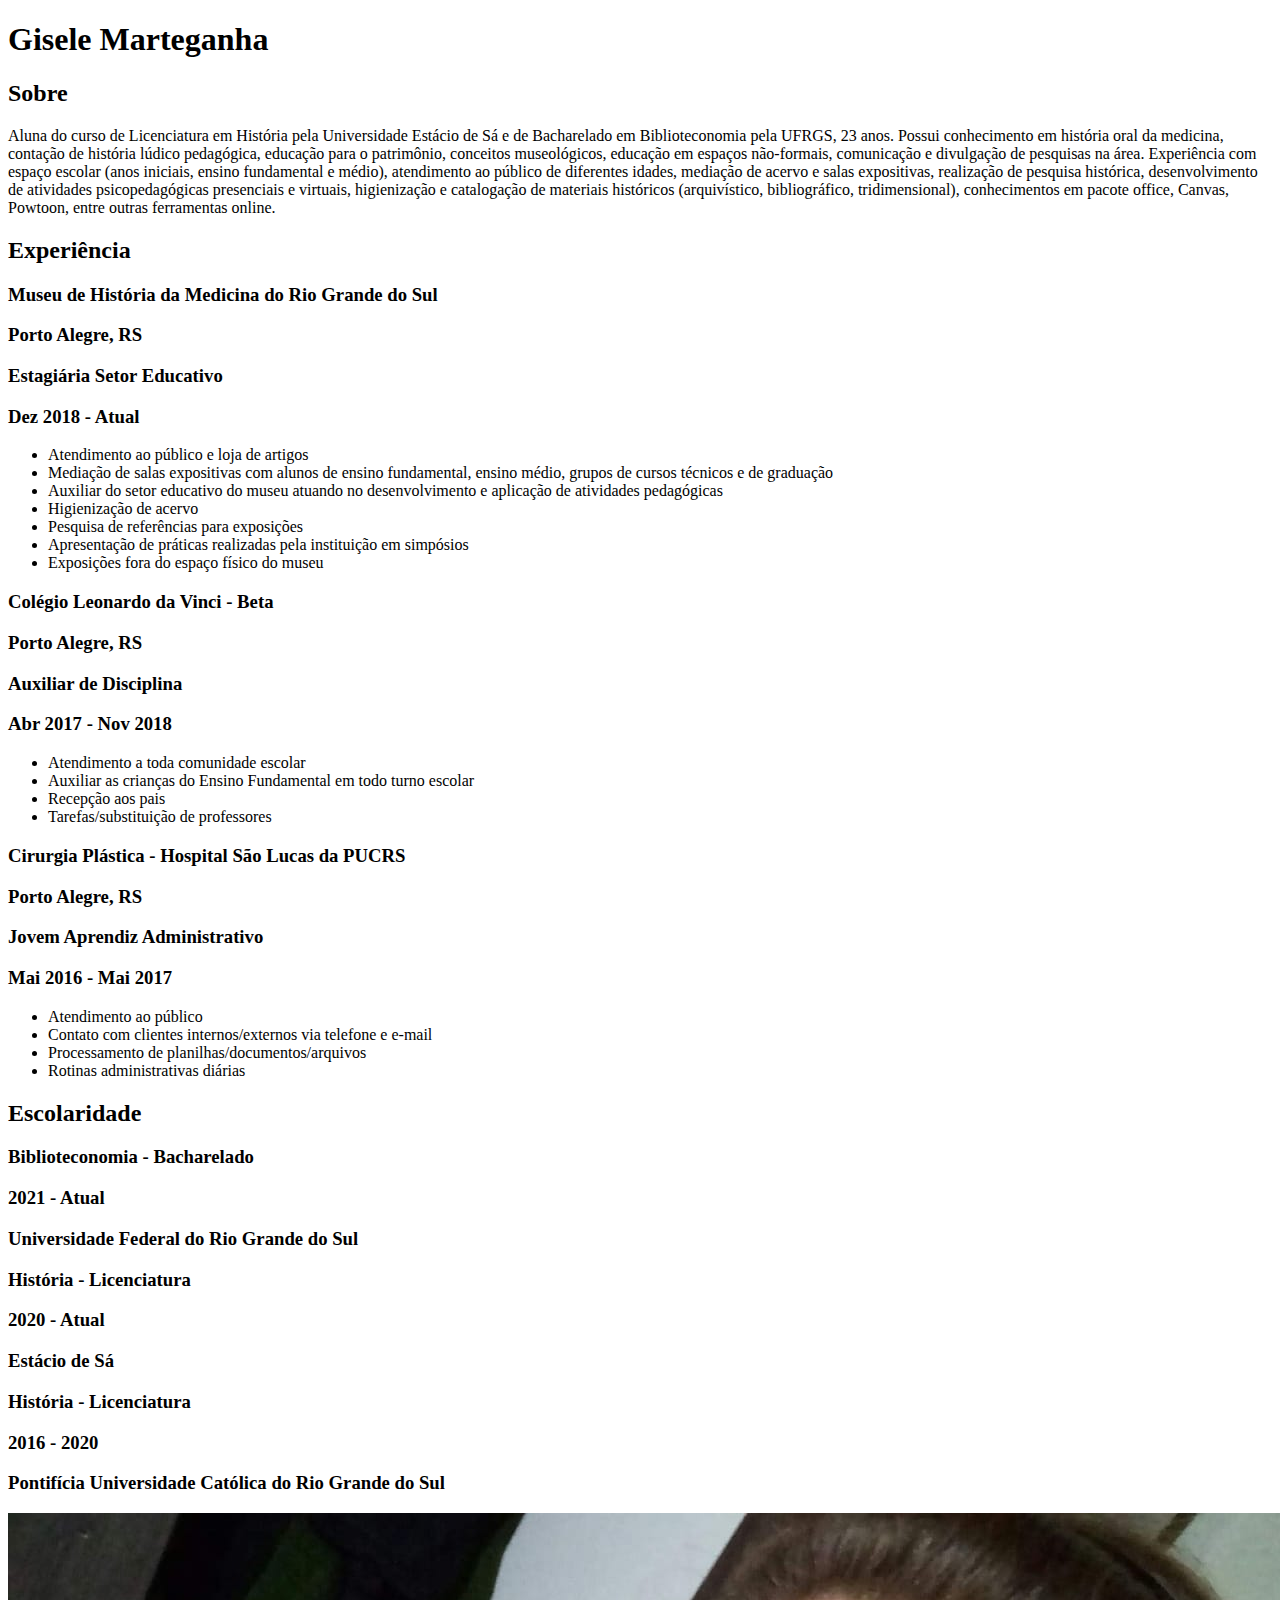
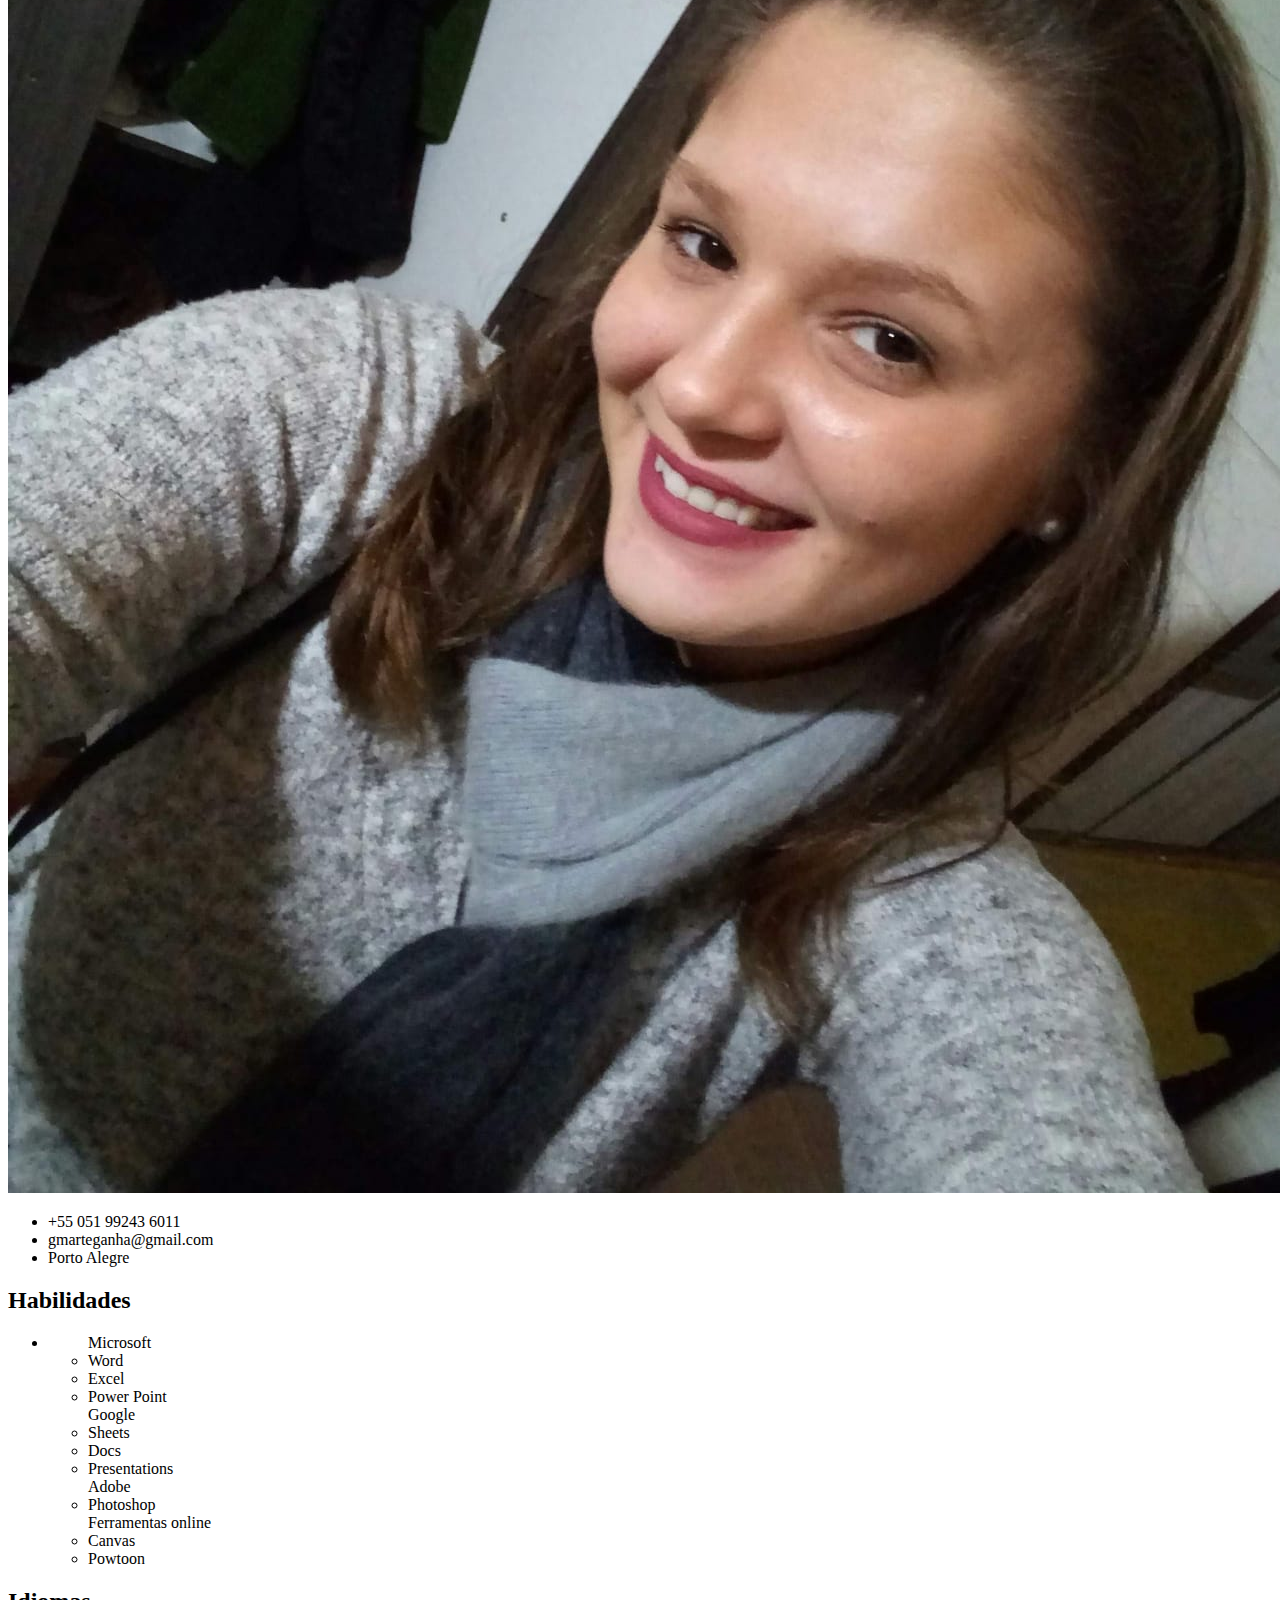
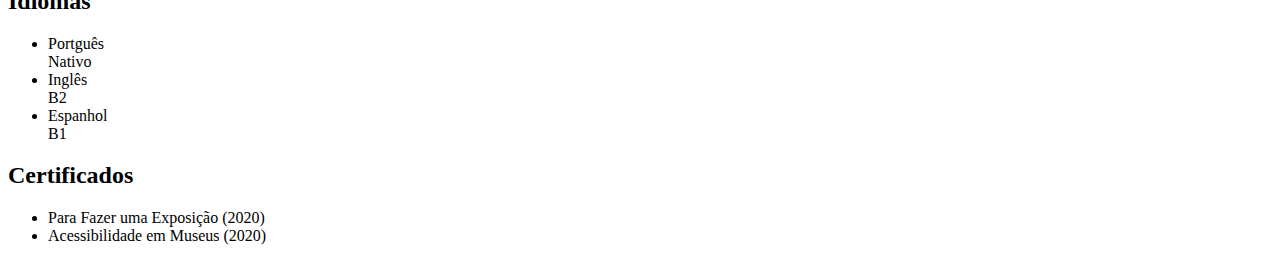
==== commit 659ecc44: "aTT" ====
--- a/docs/index.html
+++ b/docs/index.html
@@ -26,7 +26,7 @@
         <h2 class="section__title">Sobre</h2>
     </div>
     <div class="section__content">
-        <p>Aluna do curso de Licenciatura em História pela Universidade Estácio de Sá e de Bacharelado em Biblioteconomia pela UFRGS,  23 anos. Possui conhecimento em história oral da medicina, contação de história lúdico pedagógica, educação para o patrimônio e prevenção para a saúde, conceitos museológicos, educação em espaços não-formais, comunicação e divulgação pesquisas na área. Experiência com espaço escolar (anos iniciais, ensino fundamental, médio), atendimento ao público de diferentes idades, mediação de acervo e salas expositivas, realização de pesquisa histórica, desenvolvimento de  atividades psicopedagógicas presenciais e virtuais,, higienização e catalogação de materiais históricos (arquivístico, bibliográfico, tridimensional), conhecimentos em pacote office, Canvas, Powtoon, entre outras ferramentas online.</p>
+        <p>Aluna do curso de Licenciatura em História pela Universidade Estácio de Sá e de Bacharelado em Biblioteconomia pela UFRGS,  23 anos. Possui conhecimento em história oral da medicina, contação de história lúdico pedagógica, educação para o patrimônio, conceitos museológicos, educação em espaços não-formais, comunicação e divulgação de pesquisas na área. Experiência com espaço escolar (anos iniciais, ensino fundamental e médio), atendimento ao público de diferentes idades, mediação de acervo e salas expositivas, realização de pesquisa histórica, desenvolvimento de atividades psicopedagógicas presenciais e virtuais, higienização e catalogação de materiais históricos (arquivístico, bibliográfico, tridimensional), conhecimentos em pacote office, Canvas, Powtoon, entre outras ferramentas online.</p>
     </div>
 </div>
 
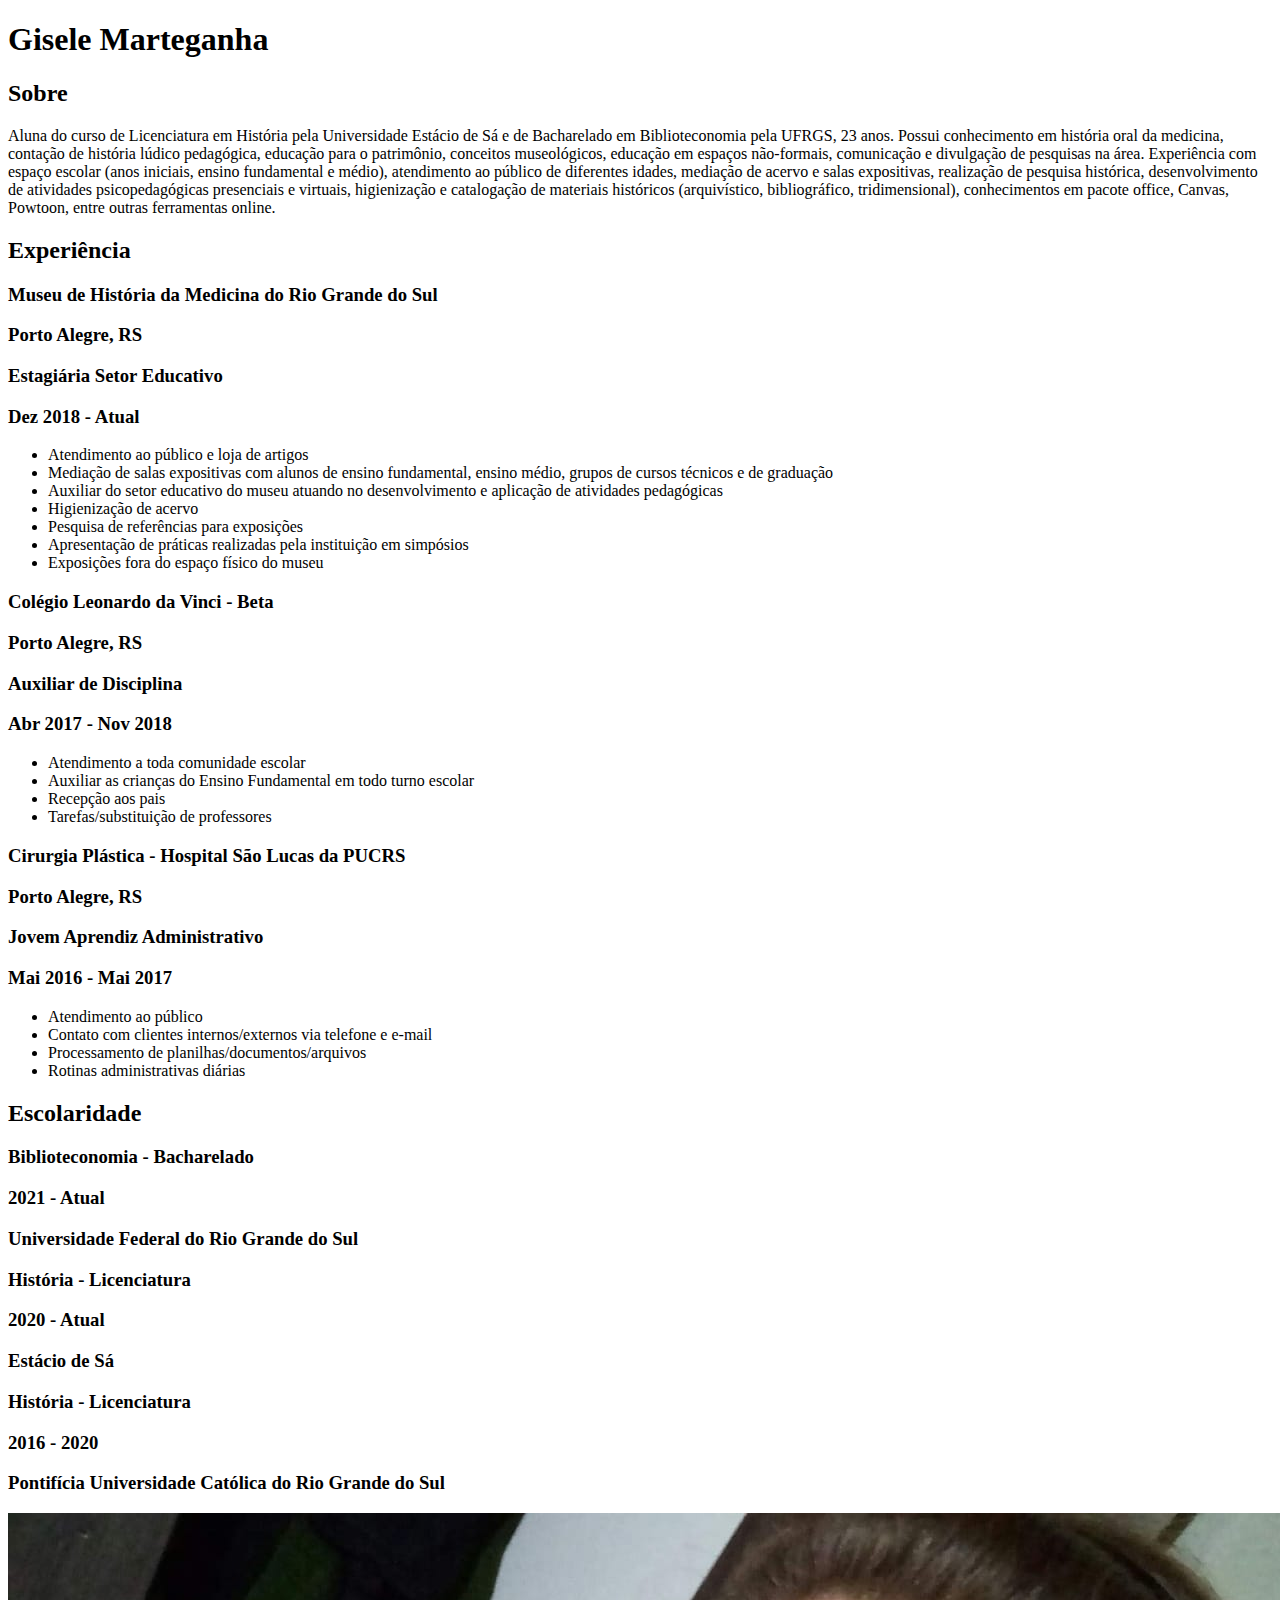
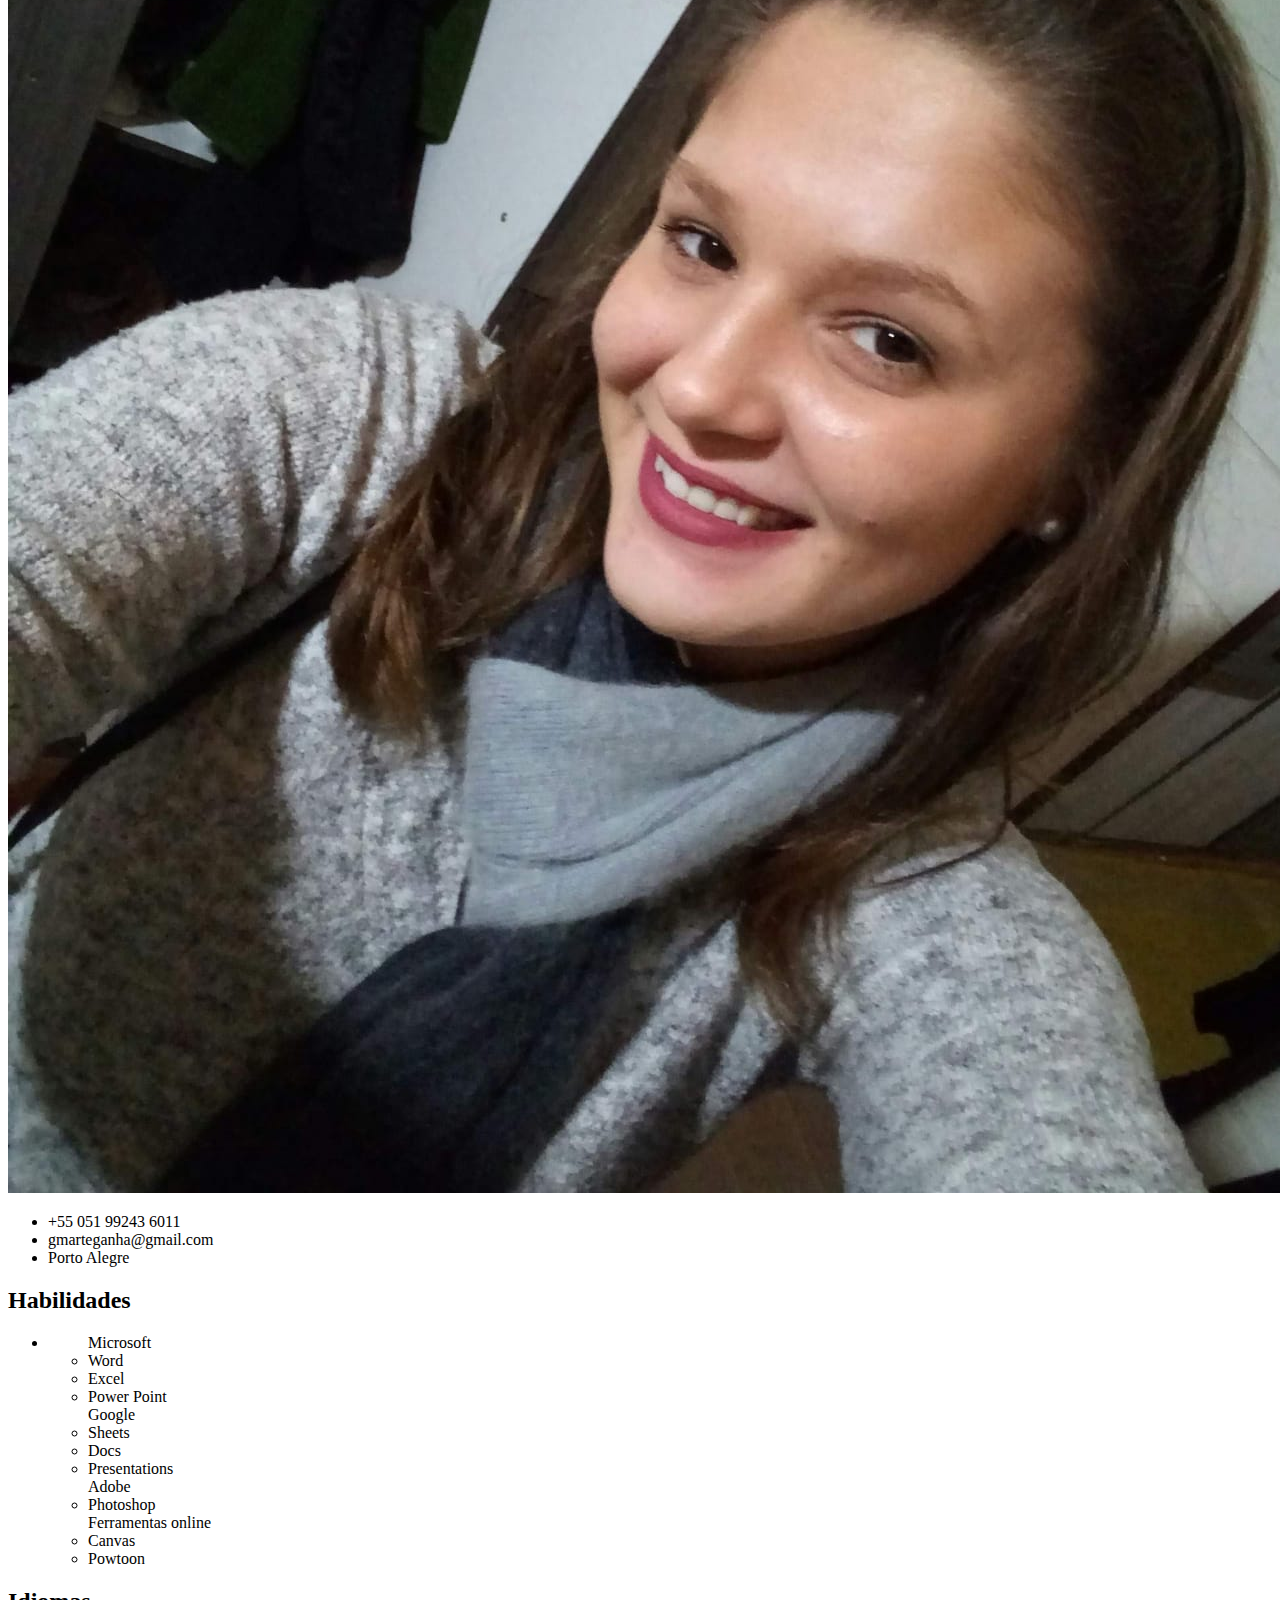
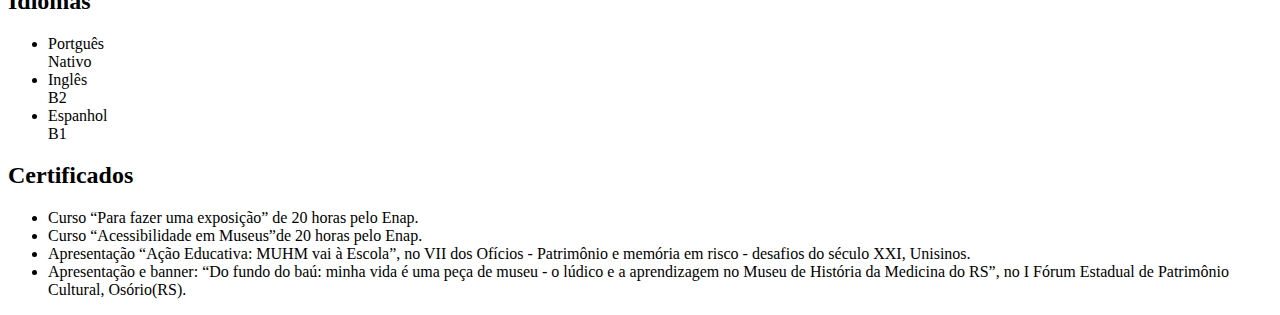
==== commit ece79ef5: "aTT" ====
--- a/docs/index.html
+++ b/docs/index.html
@@ -12,7 +12,7 @@
     <link href="https://fonts.googleapis.com/icon?family=Material+Icons" rel="stylesheet">
 
     
-    <link rel="stylesheet" href="https://giselemartins.github.io/style.main.min.86a209c11f06a9730167e6272d2a715d30b89d5133fe8fdcfc53406ec4f804cc.css" >
+    <link rel="stylesheet" href="https://giselemartins.github.io/style.main.min.485cac7895a0825f435ca5865c6402f4c00bb42d4a3382b945b33fb03f2881f9.css" >
 </head>
 
 <body>
@@ -26,7 +26,7 @@
         <h2 class="section__title">Sobre</h2>
     </div>
     <div class="section__content">
-        <p>Aluna do curso de Licenciatura em História pela Universidade Estácio de Sá e de Bacharelado em Biblioteconomia pela UFRGS,  23 anos. Possui conhecimento em história oral da medicina, contação de história lúdico pedagógica, educação para o patrimônio, conceitos museológicos, educação em espaços não-formais, comunicação e divulgação de pesquisas na área. Experiência com espaço escolar (anos iniciais, ensino fundamental e médio), atendimento ao público de diferentes idades, mediação de acervo e salas expositivas, realização de pesquisa histórica, desenvolvimento de atividades psicopedagógicas presenciais e virtuais, higienização e catalogação de materiais históricos (arquivístico, bibliográfico, tridimensional), conhecimentos em pacote office, Canvas, Powtoon, entre outras ferramentas online.</p>
+        <p>Aluna do curso de Licenciatura em História pela Universidade Estácio de Sá e de Bacharelado em Biblioteconomia pela UFRGS, 23 anos. Possui conhecimento em história oral da medicina, contação de história lúdico pedagógica, educação para o patrimônio, conceitos museológicos, educação em espaços não-formais, comunicação e divulgação de pesquisas na área. Experiência com espaço escolar (anos iniciais, ensino fundamental e médio), atendimento ao público de diferentes idades, mediação de acervo e salas expositivas, realização de pesquisa histórica, desenvolvimento de atividades psicopedagógicas presenciais e virtuais, higienização e catalogação de materiais históricos (arquivístico, bibliográfico, tridimensional), conhecimentos em pacote office, Canvas, Powtoon, entre outras ferramentas online.</p>
     </div>
 </div>
 
@@ -315,22 +315,26 @@
 </div>
 
 
-            
-<div class="sideSection">
-    <div class="sideSection__heading">
-        <h2 class="sideSection__title">Certificados</h2>
-    </div>
-    <div class="sideSection__content">
-        <ul>
-            
-            <li>Para Fazer uma Exposição (2020)</li>
-            
-            <li>Acessibilidade em Museus (2020)</li>
-            
-        </ul>
-    </div>
-</div>
-
+            
+<div class="sideSection">
+    <div class="sideSection__heading">
+        <h2 class="sideSection__title">Certificados</h2>
+    </div>
+    <div class="sideSection__content">
+        <ul>
+            
+            <li class="sideSection__lie">Curso “Para fazer uma exposição” de 20 horas pelo Enap.</li>
+            
+            <li class="sideSection__lie">Curso “Acessibilidade em Museus”de 20 horas pelo Enap.</li>
+            
+            <li class="sideSection__lie">Apresentação “Ação Educativa: MUHM vai à Escola”, no VII dos Ofícios - Patrimônio e memória em risco - desafios do século XXI, Unisinos.</li>
+            
+            <li class="sideSection__lie">Apresentação e banner: “Do fundo do baú: minha vida é uma peça de museu - o lúdico e a aprendizagem no Museu de História da Medicina do RS”, no I Fórum Estadual de Patrimônio Cultural, Osório(RS).</li>
+            
+        </ul>
+    </div>
+</div>
+
 
             
 
